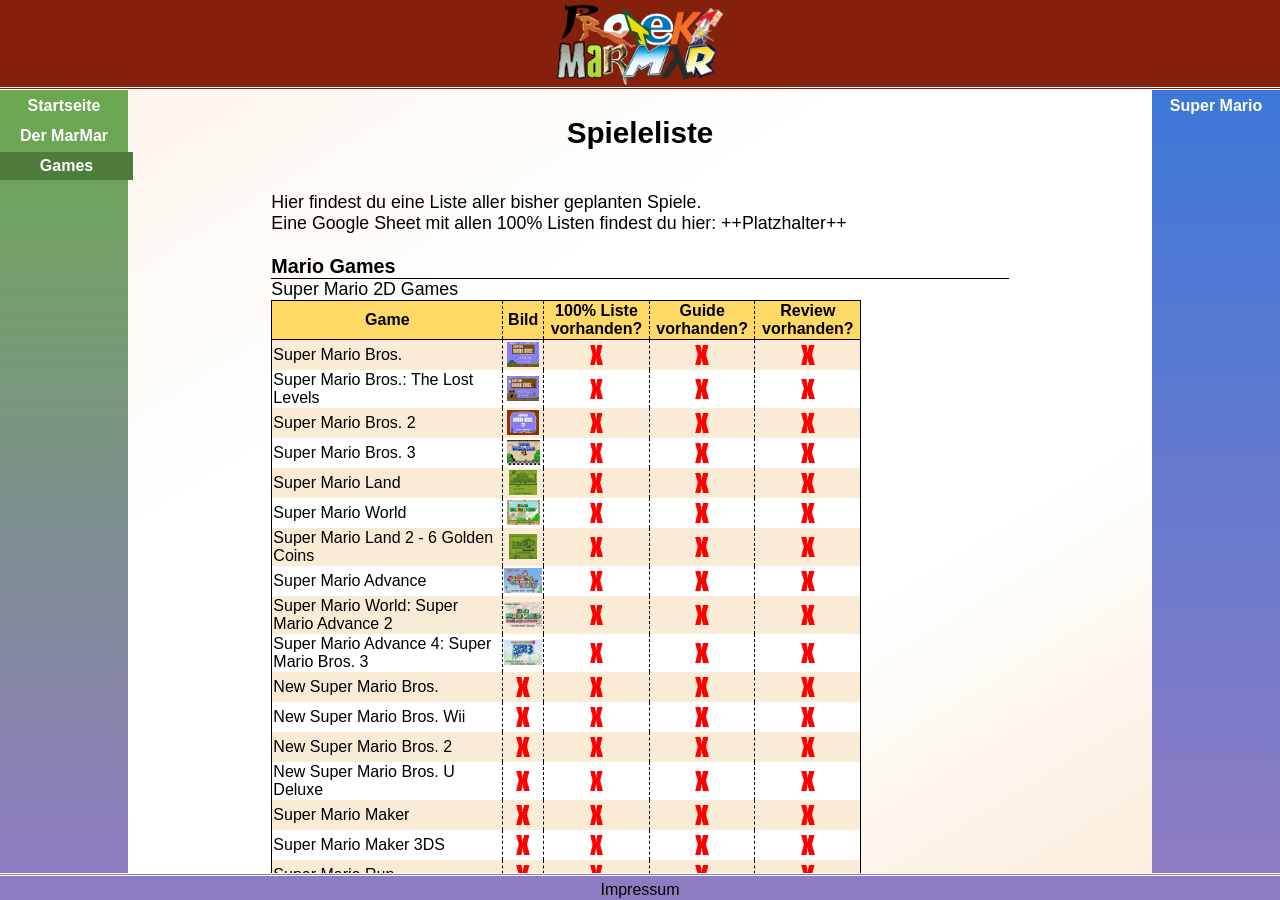
==== sites/games.html @ 8024e60c "Version 1.1" ====
<head>
<title>ProjektMarMar</title>
<link rel="stylesheet" href="../style/style.css">
<meta charset="UTF-8">
</head>
<body>
    <div id="content">
        <div id="kopf">
            <div id="titel">
                <img src="../src/MarMarLogo.png" alt="MarMar Logo" style="width: auto; height: 80px;">
            </div>
        </div>
        <div id="körper">
            <div class="block" id="nav">
                <a href="../index.html" class="link">Startseite</a>
                <a href="marmar.html" class="link">Der MarMar</a>
                <a href="" class="chosen">Games</a>
            </div>
            <div class="block" id="inhaltgames">
                <div class="absatzcenter">
                    <br>
                    <div class="headline">
                        Spieleliste
                    </div>
                    <br>
                    <br>
                    Hier findest du eine Liste aller bisher geplanten Spiele.<br>
                    Eine Google Sheet mit allen 100% Listen findest du hier: ++Platzhalter++<br>
                    <br>
                    <div class="headline2" id="MarioGames">Mario Games<br></div>
                    <div class="gamesUnterkategorie">
                        <table class="games">
                            Super Mario 2D Games
                            <th>Game</th>
                            <th>Bild</th>
                            <th>100% Liste vorhanden?</th>
                            <th>Guide vorhanden?</th>
                            <th>Review vorhanden?</th>
                            <tr>
                                <td class="gamesName">Super Mario Bros.</td>
                                <td class="gamesIcon"><img src="../src/listIcons/Icon_SuperMarioBros.png" alt="SuperMarioBros. Titlescreen" style="width: auto; height: 25px;"></td>
                                <td class="checkmark"><img src="../src/checkFalse.png" alt="false Checkmark" style="width: auto; height: 20px;"></td>
                                <td class="checkmark"><img src="../src/checkFalse.png" alt="false Checkmark" style="width: auto; height: 20px;"></td>
                                <td class="checkmark"><img src="../src/checkFalse.png" alt="false Checkmark" style="width: auto; height: 20px;"></td>
                            </tr>
                            <tr>
                                <td class="gamesName">Super Mario Bros.: The Lost Levels</td>
                                <td class="gamesIcon"><img src="../src/listIcons/Icon_SuperMarioBrosTLL.png" alt="SuperMarioBros. The Lost levels Titlescreen" style="width: auto; height: 25px;"></td>
                                <td class="checkmark"><img src="../src/checkFalse.png" alt="false Checkmark" style="width: auto; height: 20px;"></td>
                                <td class="checkmark"><img src="../src/checkFalse.png" alt="false Checkmark" style="width: auto; height: 20px;"></td>
                                <td class="checkmark"><img src="../src/checkFalse.png" alt="false Checkmark" style="width: auto; height: 20px;"></td>
                            </tr>
                            <tr>
                                <td class="gamesName">Super Mario Bros. 2</td>
                                <td class="gamesIcon"><img src="../src/listIcons/Icon_SuperMarioBros2.png" alt="SuperMarioBros. 2 Titlescreen" style="width: auto; height: 25px;"></td>
                                <td class="checkmark"><img src="../src/checkFalse.png" alt="false Checkmark" style="width: auto; height: 20px;"></td>
                                <td class="checkmark"><img src="../src/checkFalse.png" alt="false Checkmark" style="width: auto; height: 20px;"></td>
                                <td class="checkmark"><img src="../src/checkFalse.png" alt="false Checkmark" style="width: auto; height: 20px;"></td>
                            </tr>
                            <tr>
                                <td class="gamesName">Super Mario Bros. 3</td>
                                <td class="gamesIcon"><img src="../src/listIcons/Icon_SuperMarioBros3.png" alt="SuperMarioBros. 3 Titlescreen" style="width: auto; height: 25px;"></td>
                                <td class="checkmark"><img src="../src/checkFalse.png" alt="false Checkmark" style="width: auto; height: 20px;"></td>
                                <td class="checkmark"><img src="../src/checkFalse.png" alt="false Checkmark" style="width: auto; height: 20px;"></td>
                                <td class="checkmark"><img src="../src/checkFalse.png" alt="false Checkmark" style="width: auto; height: 20px;"></td>
                            </tr>
                            <tr>
                                <td class="gamesName">Super Mario Land</td>
                                <td class="gamesIcon"><img src="../src/listIcons/Icon_SuperMarioLand.png" alt="SuperMarioLand Titlescreen" style="width: auto; height: 25px;"></td>
                                <td class="checkmark"><img src="../src/checkFalse.png" alt="false Checkmark" style="width: auto; height: 20px;"></td>
                                <td class="checkmark"><img src="../src/checkFalse.png" alt="false Checkmark" style="width: auto; height: 20px;"></td>
                                <td class="checkmark"><img src="../src/checkFalse.png" alt="false Checkmark" style="width: auto; height: 20px;"></td>
                            </tr>
                            <tr>
                                <td class="gamesName">Super Mario World</td>
                                <td class="gamesIcon"><img src="../src/listIcons/Icon_SuperMarioWorld.png" alt="SuperMarioWorld Titlescreen" style="width: auto; height: 25px;"></td>
                                <td class="checkmark"><img src="../src/checkFalse.png" alt="false Checkmark" style="width: auto; height: 20px;"></td>
                                <td class="checkmark"><img src="../src/checkFalse.png" alt="false Checkmark" style="width: auto; height: 20px;"></td>
                                <td class="checkmark"><img src="../src/checkFalse.png" alt="false Checkmark" style="width: auto; height: 20px;"></td>
                            </tr>
                            <tr>
                                <td class="gamesName">Super Mario Land 2 - 6 Golden Coins</td>
                                <td class="gamesIcon"><img src="../src/listIcons/Icon_SuperMarioLand2.png" alt="SuperMarioLand 2 Titlescreen" style="width: auto; height: 25px;"></td>
                                <td class="checkmark"><img src="../src/checkFalse.png" alt="false Checkmark" style="width: auto; height: 20px;"></td>
                                <td class="checkmark"><img src="../src/checkFalse.png" alt="false Checkmark" style="width: auto; height: 20px;"></td>
                                <td class="checkmark"><img src="../src/checkFalse.png" alt="false Checkmark" style="width: auto; height: 20px;"></td>
                            </tr>
                            <tr>
                                <td class="gamesName">Super Mario Advance</td>
                                <td class="gamesIcon"><img src="../src/listIcons/Icon_SuperMarioAdvance.png" alt="SuperMarioAdvance Titlescreen" style="width: auto; height: 25px;"></td>
                                <td class="checkmark"><img src="../src/checkFalse.png" alt="false Checkmark" style="width: auto; height: 20px;"></td>
                                <td class="checkmark"><img src="../src/checkFalse.png" alt="false Checkmark" style="width: auto; height: 20px;"></td>
                                <td class="checkmark"><img src="../src/checkFalse.png" alt="false Checkmark" style="width: auto; height: 20px;"></td>
                            </tr>
                            <tr>
                                <td class="gamesName">Super Mario World: Super Mario Advance 2</td>
                                <td class="gamesIcon"><img src="../src/listIcons/Icon_SuperMarioAdvance2.png" alt="SuperMarioAdvance Titlescreen" style="width: auto; height: 25px;"></td>
                                <td class="checkmark"><img src="../src/checkFalse.png" alt="false Checkmark" style="width: auto; height: 20px;"></td>
                                <td class="checkmark"><img src="../src/checkFalse.png" alt="false Checkmark" style="width: auto; height: 20px;"></td>
                                <td class="checkmark"><img src="../src/checkFalse.png" alt="false Checkmark" style="width: auto; height: 20px;"></td>
                            </tr>
                            <tr>
                                <td class="gamesName">Super Mario Advance 4: Super Mario Bros. 3</td>
                                <td class="gamesIcon"><img src="../src/listIcons/Icon_SuperMarioAdvance4.png" alt="SuperMarioAdvance Titlescreen" style="width: auto; height: 25px;"></td>
                                <td class="checkmark"><img src="../src/checkFalse.png" alt="false Checkmark" style="width: auto; height: 20px;"></td>
                                <td class="checkmark"><img src="../src/checkFalse.png" alt="false Checkmark" style="width: auto; height: 20px;"></td>
                                <td class="checkmark"><img src="../src/checkFalse.png" alt="false Checkmark" style="width: auto; height: 20px;"></td>
                            </tr>
                            <tr>
                                <td class="gamesName">New Super Mario Bros.</td>
                                <td class="gamesIcon"><img src="../src/checkFalse.png" alt="false Checkmark" style="width: auto; height: 20px;"></td>
                                <td class="checkmark"><img src="../src/checkFalse.png" alt="false Checkmark" style="width: auto; height: 20px;"></td>
                                <td class="checkmark"><img src="../src/checkFalse.png" alt="false Checkmark" style="width: auto; height: 20px;"></td>
                                <td class="checkmark"><img src="../src/checkFalse.png" alt="false Checkmark" style="width: auto; height: 20px;"></td>
                            </tr>
                            <tr>
                                <td class="gamesName">New Super Mario Bros. Wii</td>
                                <td class="gamesIcon"><img src="../src/checkFalse.png" alt="false Checkmark" style="width: auto; height: 20px;"></td>
                                <td class="checkmark"><img src="../src/checkFalse.png" alt="false Checkmark" style="width: auto; height: 20px;"></td>
                                <td class="checkmark"><img src="../src/checkFalse.png" alt="false Checkmark" style="width: auto; height: 20px;"></td>
                                <td class="checkmark"><img src="../src/checkFalse.png" alt="false Checkmark" style="width: auto; height: 20px;"></td>
                            </tr>
                            <tr>
                                <td class="gamesName">New Super Mario Bros. 2</td>
                                <td class="gamesIcon"><img src="../src/checkFalse.png" alt="false Checkmark" style="width: auto; height: 20px;"></td>
                                <td class="checkmark"><img src="../src/checkFalse.png" alt="false Checkmark" style="width: auto; height: 20px;"></td>
                                <td class="checkmark"><img src="../src/checkFalse.png" alt="false Checkmark" style="width: auto; height: 20px;"></td>
                                <td class="checkmark"><img src="../src/checkFalse.png" alt="false Checkmark" style="width: auto; height: 20px;"></td>
                            </tr>
                            <tr>
                                <td class="gamesName">New Super Mario Bros. U Deluxe</td>
                                <td class="gamesIcon"><img src="../src/checkFalse.png" alt="false Checkmark" style="width: auto; height: 20px;"></td>
                                <td class="checkmark"><img src="../src/checkFalse.png" alt="false Checkmark" style="width: auto; height: 20px;"></td>
                                <td class="checkmark"><img src="../src/checkFalse.png" alt="false Checkmark" style="width: auto; height: 20px;"></td>
                                <td class="checkmark"><img src="../src/checkFalse.png" alt="false Checkmark" style="width: auto; height: 20px;"></td>
                            </tr>
                            <tr>
                                <td class="gamesName">Super Mario Maker</td>
                                <td class="gamesIcon"><img src="../src/checkFalse.png" alt="false Checkmark" style="width: auto; height: 20px;"></td>
                                <td class="checkmark"><img src="../src/checkFalse.png" alt="false Checkmark" style="width: auto; height: 20px;"></td>
                                <td class="checkmark"><img src="../src/checkFalse.png" alt="false Checkmark" style="width: auto; height: 20px;"></td>
                                <td class="checkmark"><img src="../src/checkFalse.png" alt="false Checkmark" style="width: auto; height: 20px;"></td>
                            </tr>
                            <tr>
                                <td class="gamesName">Super Mario Maker 3DS</td>
                                <td class="gamesIcon"><img src="../src/checkFalse.png" alt="false Checkmark" style="width: auto; height: 20px;"></td>
                                <td class="checkmark"><img src="../src/checkFalse.png" alt="false Checkmark" style="width: auto; height: 20px;"></td>
                                <td class="checkmark"><img src="../src/checkFalse.png" alt="false Checkmark" style="width: auto; height: 20px;"></td>
                                <td class="checkmark"><img src="../src/checkFalse.png" alt="false Checkmark" style="width: auto; height: 20px;"></td>
                            </tr>
                            <tr>
                                <td class="gamesName">Super Mario Run</td>
                                <td class="gamesIcon"><img src="../src/checkFalse.png" alt="false Checkmark" style="width: auto; height: 20px;"></td>
                                <td class="checkmark"><img src="../src/checkFalse.png" alt="false Checkmark" style="width: auto; height: 20px;"></td>
                                <td class="checkmark"><img src="../src/checkFalse.png" alt="false Checkmark" style="width: auto; height: 20px;"></td>
                                <td class="checkmark"><img src="../src/checkFalse.png" alt="false Checkmark" style="width: auto; height: 20px;"></td>
                            </tr>
                            <tr>
                                <td class="gamesName">Super Mario Maker 2</td>
                                <td class="gamesIcon"><img src="../src/checkFalse.png" alt="false Checkmark" style="width: auto; height: 20px;"></td>
                                <td class="checkmark"><img src="../src/checkFalse.png" alt="false Checkmark" style="width: auto; height: 20px;"></td>
                                <td class="checkmark"><img src="../src/checkFalse.png" alt="false Checkmark" style="width: auto; height: 20px;"></td>
                                <td class="checkmark"><img src="../src/checkFalse.png" alt="false Checkmark" style="width: auto; height: 20px;"></td>
                            </tr>
                            <tr>
                                <td class="gamesName">Super Mario Bros. Wonder</td>
                                <td class="gamesIcon"><img src="../src/checkFalse.png" alt="false Checkmark" style="width: auto; height: 20px;"></td>
                                <td class="checkmark"><img src="../src/checkFalse.png" alt="false Checkmark" style="width: auto; height: 20px;"></td>
                                <td class="checkmark"><img src="../src/checkFalse.png" alt="false Checkmark" style="width: auto; height: 20px;"></td>
                                <td class="checkmark"><img src="../src/checkFalse.png" alt="false Checkmark" style="width: auto; height: 20px;"></td>
                            </tr>
                        </table>
                        <table class="games">
                             Super Mario 3D Games
                            <th>Game</th>
                            <th>Bild</th>
                            <th>100% Liste vorhanden?</th>
                            <th>Guide vorhanden?</th>
                            <th>Review vorhanden?</th>
                        <tr>
                            <td class="gamesName">Super Mario 64</td>
                            <td class="gamesIcon"><img src="../src/listIcons/Icon_SuperMario64.png" alt="SuperMario64 Titlescreen" style="width: auto; height: 25px;"></td>
                            <td class="checkmark"><img src="../src/checkFalse.png" alt="false Checkmark" style="width: auto; height: 20px;"></td>
                            <td class="checkmark"><img src="../src/checkFalse.png" alt="false Checkmark" style="width: auto; height: 20px;"></td>
                            <td class="checkmark"><img src="../src/checkFalse.png" alt="false Checkmark" style="width: auto; height: 20px;"></td>
                        </tr>
                        <tr>
                            <td class="gamesName">Super Mario Sunshine</td>
                            <td class="gamesIcon"><img src="../src/listIcons/Icon_SuperMarioSunshine.png" alt="SuperMarioSunshine Titlescreen" style="width: auto; height: 25px;"></td>
                            <td class="checkmark"><img src="../src/checkFalse.png" alt="false Checkmark" style="width: auto; height: 20px;"></td>
                            <td class="checkmark"><img src="../src/checkFalse.png" alt="false Checkmark" style="width: auto; height: 20px;"></td>
                            <td class="checkmark"><img src="../src/checkFalse.png" alt="false Checkmark" style="width: auto; height: 20px;"></td>
                        </tr>
                        <tr>
                            <td class="gamesName">Super Mario Galaxy</td>
                            <td class="gamesIcon"><img src="../src/checkFalse.png" alt="false Checkmark" style="width: auto; height: 20px;"></td>
                            <td class="checkmark"><img src="../src/checkFalse.png" alt="false Checkmark" style="width: auto; height: 20px;"></td>
                            <td class="checkmark"><img src="../src/checkFalse.png" alt="false Checkmark" style="width: auto; height: 20px;"></td>
                            <td class="checkmark"><img src="../src/checkFalse.png" alt="false Checkmark" style="width: auto; height: 20px;"></td>
                        </tr>
                        <tr>
                            <td class="gamesName">Super Mario Galaxy 2</td>
                            <td class="gamesIcon"><img src="../src/checkFalse.png" alt="false Checkmark" style="width: auto; height: 20px;"></td>
                            <td class="checkmark"><img src="../src/checkFalse.png" alt="false Checkmark" style="width: auto; height: 20px;"></td>
                            <td class="checkmark"><img src="../src/checkFalse.png" alt="false Checkmark" style="width: auto; height: 20px;"></td>
                            <td class="checkmark"><img src="../src/checkFalse.png" alt="false Checkmark" style="width: auto; height: 20px;"></td>
                        </tr>
                        </table>
                    </div>
                </div>
            </div>
            <div class="block" id="navright">
                <a href="#MarioGames" class="link2">Super Mario</a>
            </div>
        </div>
        <div id="footer">
            <div class="textlink">
            <a href="impressum.html"> Impressum</a>
            </div>
        </div>
    </div>
</body>
---- style/style.css ----
body {
    background-color: white;
    padding: 0px;
    margin: 0px;
    width: 100%;
    font-family: Arial, Helvetica, sans-serif;
}

a {
    color: black;
    text-decoration: none;
}

a:hover {
    color: white;
}

 #kopf{
background-color: #85200C;
margin: 0px;
padding: 0px;
color: white;
font-size: 4ch;
width: 100%;
height: 10%;
text-align: center;
border-bottom-color: white;
border-bottom-style: double;
box-sizing: border-box;
}

#körper{
    width:100%;
    overflow: auto;
    padding: 0px;
    margin: 0px;
    height: 87%;
    text-align: center;
    background-image: linear-gradient(to bottom right,rgb(252, 243, 233),white,white,antiquewhite);
}

#titel{
    padding: 5px;
}

.block{
    margin: 0px;
    padding: 0px;
    float: left;
}

#nav{
    background-color: #6AA84F;
    background-image: linear-gradient(#6AA84F,#8E7CC3);
    width: 10%;
    height: 100%;
}

#inhalt{
    width: 80%;
    max-height: 100%;
    overflow-y: auto;
}

#inhaltgames{
    width: 80%;
    max-height: 100%;
    overflow-y: auto;
}

#navright{
    width: 10%;
    height: 100%;
    background-color: #3C78D8;
    background-image: linear-gradient(#3C78D8,#8E7CC3);
}

#footer{
    width: 100%;
    background-color: #8E7CC3;
    text-align: center;
    height: 3%;
    border-top-color: white;
    border-top-style: double;
    box-sizing: border-box;
}

.textlink{
      padding-top: 5px;
      color: white;
}

.textlink:hover{
    color: black;
}

.link{
    width: 100%;
    display: inline-block;
    padding-top: 5px;
    padding-bottom: 5px;
    text-align: center;
    margin-top: 2px;
    font-weight: bold;
    color: white;
}

.link:hover{
    background-color: #83d161;
    width:104%;
}

.link2{
    width: 100%;
    display: inline-block;
    padding-top: 5px;
    padding-bottom: 5px;
    text-align: center;
    margin-top: 2px;
    font-weight: bold;
    color: white;
}

.link2:hover{
    background-color: #5587d8;
    font-size: 104%;
}

.absatzcenter{
    text-align: left;
    margin-left: 14%;
    margin-right: 14%;
    padding-top: 5px;
    padding-bottom: 10px;
    font-size: 2ch;
    border-bottom-color: black;
    border-bottom-width: 2px;
    border-bottom-style: dashed;
}

.headline{
    text-align: center;
    font-size: 3ch;
    font-weight: bold;
}

.headline2{
    font-size: 2ch;
    font-weight: bold;
}



.bildcenter{
    padding-top: 50px;
}

button{
    width: 100%;
    display: inline-block;
    padding-top: 5px;
    padding-bottom: 5px;
    text-align: center;
    margin-top: 2px;
    font-weight: bold;
    color: white;
    background-color: #6AA84F;
    border: none;
}

button.hover{
    background-color: #83d161;
    width:104%;
}

.chosen{
    width: 100%;
    display: inline-block;
    padding-top: 5px;
    padding-bottom: 5px;
    text-align: center;
    margin-top: 2px;
    font-weight: bold;
    color: white;
    background-color: #4e7c3a;
    width:104%;
}

.games{
    width: 80%;
    border-width: 1px;
    border-style: solid;
    border-color: black;
    padding: 0;
    margin: 0;
    border-collapse: collapse;
}

tr:nth-child(even){
    background-color: antiquewhite;
}
tr:nth-child(odd){
    background-color: white;
}

.gamesIcon{
    text-align: center;
    width: 5%;
}

td{
    border-right-width: 1px;
    border-right-color: black;
    border-right-style: dashed;
}

tr{
    height: 30px;
}

th{
    border-bottom-color: black;
    border-bottom-style: solid;
    border-bottom-width: 1px;
    border-right-width: 1px;
    border-right-color: black;
    border-right-style: dashed;
    background-color: #FFD966;
}
.gamesUnterkategorie{
    border-top-color: black;
    border-top-width:  1px;
    border-top-style: solid;
}

.checkmark{
    text-align: center;
    width: 18%;
}

.gamesName{
    width: 40%;
}
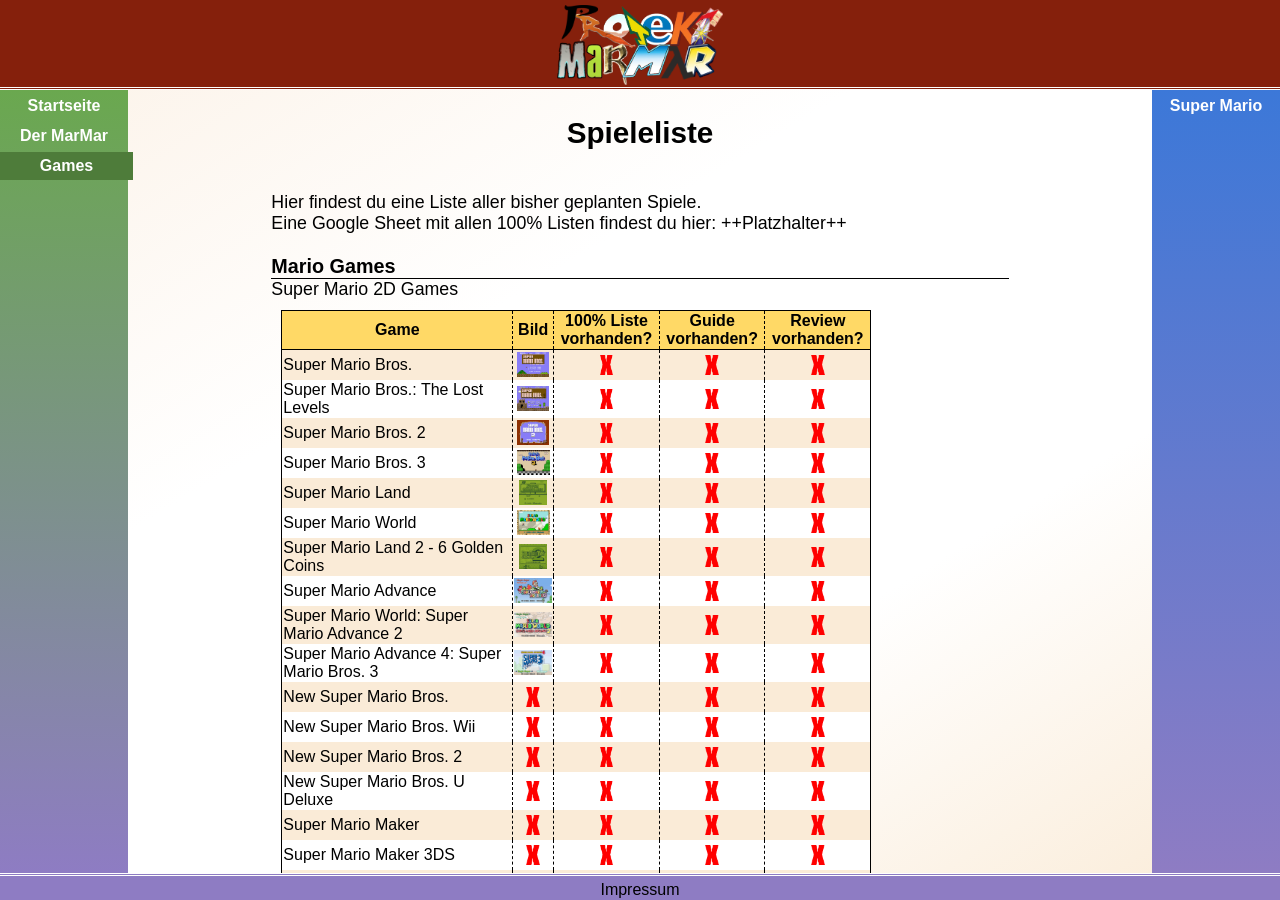
==== commit d801ad6a: "Version 1.1" ====
--- a/sites/games.html
+++ b/sites/games.html
@@ -177,34 +177,267 @@
                             <th>100% Liste vorhanden?</th>
                             <th>Guide vorhanden?</th>
                             <th>Review vorhanden?</th>
-                        <tr>
-                            <td class="gamesName">Super Mario 64</td>
-                            <td class="gamesIcon"><img src="../src/listIcons/Icon_SuperMario64.png" alt="SuperMario64 Titlescreen" style="width: auto; height: 25px;"></td>
-                            <td class="checkmark"><img src="../src/checkFalse.png" alt="false Checkmark" style="width: auto; height: 20px;"></td>
-                            <td class="checkmark"><img src="../src/checkFalse.png" alt="false Checkmark" style="width: auto; height: 20px;"></td>
-                            <td class="checkmark"><img src="../src/checkFalse.png" alt="false Checkmark" style="width: auto; height: 20px;"></td>
-                        </tr>
-                        <tr>
-                            <td class="gamesName">Super Mario Sunshine</td>
-                            <td class="gamesIcon"><img src="../src/listIcons/Icon_SuperMarioSunshine.png" alt="SuperMarioSunshine Titlescreen" style="width: auto; height: 25px;"></td>
-                            <td class="checkmark"><img src="../src/checkFalse.png" alt="false Checkmark" style="width: auto; height: 20px;"></td>
-                            <td class="checkmark"><img src="../src/checkFalse.png" alt="false Checkmark" style="width: auto; height: 20px;"></td>
-                            <td class="checkmark"><img src="../src/checkFalse.png" alt="false Checkmark" style="width: auto; height: 20px;"></td>
-                        </tr>
-                        <tr>
-                            <td class="gamesName">Super Mario Galaxy</td>
-                            <td class="gamesIcon"><img src="../src/checkFalse.png" alt="false Checkmark" style="width: auto; height: 20px;"></td>
-                            <td class="checkmark"><img src="../src/checkFalse.png" alt="false Checkmark" style="width: auto; height: 20px;"></td>
-                            <td class="checkmark"><img src="../src/checkFalse.png" alt="false Checkmark" style="width: auto; height: 20px;"></td>
-                            <td class="checkmark"><img src="../src/checkFalse.png" alt="false Checkmark" style="width: auto; height: 20px;"></td>
-                        </tr>
-                        <tr>
-                            <td class="gamesName">Super Mario Galaxy 2</td>
-                            <td class="gamesIcon"><img src="../src/checkFalse.png" alt="false Checkmark" style="width: auto; height: 20px;"></td>
-                            <td class="checkmark"><img src="../src/checkFalse.png" alt="false Checkmark" style="width: auto; height: 20px;"></td>
-                            <td class="checkmark"><img src="../src/checkFalse.png" alt="false Checkmark" style="width: auto; height: 20px;"></td>
-                            <td class="checkmark"><img src="../src/checkFalse.png" alt="false Checkmark" style="width: auto; height: 20px;"></td>
-                        </tr>
+                            <tr>
+                                <td class="gamesName">Super Mario 64</td>
+                                <td class="gamesIcon"><img src="../src/listIcons/Icon_SuperMario64.png" alt="SuperMario64 Titlescreen" style="width: auto; height: 25px;"></td>
+                                <td class="checkmark"><img src="../src/checkFalse.png" alt="false Checkmark" style="width: auto; height: 20px;"></td>
+                                <td class="checkmark"><img src="../src/checkFalse.png" alt="false Checkmark" style="width: auto; height: 20px;"></td>
+                                <td class="checkmark"><img src="../src/checkFalse.png" alt="false Checkmark" style="width: auto; height: 20px;"></td>
+                            </tr>
+                            <tr>
+                                <td class="gamesName">Super Mario Sunshine</td>
+                                <td class="gamesIcon"><img src="../src/listIcons/Icon_SuperMarioSunshine.png" alt="SuperMarioSunshine Titlescreen" style="width: auto; height: 25px;"></td>
+                                <td class="checkmark"><img src="../src/checkFalse.png" alt="false Checkmark" style="width: auto; height: 20px;"></td>
+                                <td class="checkmark"><img src="../src/checkFalse.png" alt="false Checkmark" style="width: auto; height: 20px;"></td>
+                                <td class="checkmark"><img src="../src/checkFalse.png" alt="false Checkmark" style="width: auto; height: 20px;"></td>
+                            </tr>
+                            <tr>
+                                <td class="gamesName">Super Mario Galaxy</td>
+                                <td class="gamesIcon"><img src="../src/checkFalse.png" alt="false Checkmark" style="width: auto; height: 20px;"></td>
+                                <td class="checkmark"><img src="../src/checkFalse.png" alt="false Checkmark" style="width: auto; height: 20px;"></td>
+                                <td class="checkmark"><img src="../src/checkFalse.png" alt="false Checkmark" style="width: auto; height: 20px;"></td>
+                                <td class="checkmark"><img src="../src/checkFalse.png" alt="false Checkmark" style="width: auto; height: 20px;"></td>
+                            </tr>
+                            <tr>
+                                <td class="gamesName">Super Mario Galaxy 2</td>
+                                <td class="gamesIcon"><img src="../src/checkFalse.png" alt="false Checkmark" style="width: auto; height: 20px;"></td>
+                                <td class="checkmark"><img src="../src/checkFalse.png" alt="false Checkmark" style="width: auto; height: 20px;"></td>
+                                <td class="checkmark"><img src="../src/checkFalse.png" alt="false Checkmark" style="width: auto; height: 20px;"></td>
+                                <td class="checkmark"><img src="../src/checkFalse.png" alt="false Checkmark" style="width: auto; height: 20px;"></td>
+                            </tr>
+                            <tr>
+                                <td class="gamesName">Super Mario 3D Land</td>
+                                <td class="gamesIcon"><img src="../src/checkFalse.png" alt="false Checkmark" style="width: auto; height: 20px;"></td>
+                                <td class="checkmark"><img src="../src/checkFalse.png" alt="false Checkmark" style="width: auto; height: 20px;"></td>
+                                <td class="checkmark"><img src="../src/checkFalse.png" alt="false Checkmark" style="width: auto; height: 20px;"></td>
+                                <td class="checkmark"><img src="../src/checkFalse.png" alt="false Checkmark" style="width: auto; height: 20px;"></td>
+                            </tr>
+                            <tr>
+                                <td class="gamesName">Super Mario 3D World + Bowser's Fury</td>
+                                <td class="gamesIcon"><img src="../src/checkFalse.png" alt="false Checkmark" style="width: auto; height: 20px;"></td>
+                                <td class="checkmark"><img src="../src/checkFalse.png" alt="false Checkmark" style="width: auto; height: 20px;"></td>
+                                <td class="checkmark"><img src="../src/checkFalse.png" alt="false Checkmark" style="width: auto; height: 20px;"></td>
+                                <td class="checkmark"><img src="../src/checkFalse.png" alt="false Checkmark" style="width: auto; height: 20px;"></td>
+                            </tr>
+                            <tr>
+                                <td class="gamesName">Super Mario Osyssey</td>
+                                <td class="gamesIcon"><img src="../src/checkFalse.png" alt="false Checkmark" style="width: auto; height: 20px;"></td>
+                                <td class="checkmark"><img src="../src/checkFalse.png" alt="false Checkmark" style="width: auto; height: 20px;"></td>
+                                <td class="checkmark"><img src="../src/checkFalse.png" alt="false Checkmark" style="width: auto; height: 20px;"></td>
+                                <td class="checkmark"><img src="../src/checkFalse.png" alt="false Checkmark" style="width: auto; height: 20px;"></td>
+                            </tr>
+                        </table>
+                        <table class="games">
+                            Mario Kart Games
+                            <th>Game</th>
+                            <th>Bild</th>
+                            <th>100% Liste vorhanden?</th>
+                            <th>Guide vorhanden?</th>
+                            <th>Review vorhanden?</th>
+                            <tr>
+                                <td class="gamesName">Super Mario Kart</td>
+                                <td class="gamesIcon"><img src="../src/checkFalse.png" alt="false Checkmark" style="width: auto; height: 20px;"></td>
+                                <td class="checkmark"><img src="../src/checkTrue.png" alt="false Checkmark" style="width: auto; height: 20px;"></td>
+                                <td class="checkmark"><img src="../src/checkFalse.png" alt="false Checkmark" style="width: auto; height: 20px;"></td>
+                                <td class="checkmark"><img src="../src/checkFalse.png" alt="false Checkmark" style="width: auto; height: 20px;"></td>
+                            </tr>
+                            <tr>
+                                <td class="gamesName">Mario Kart 64</td>
+                                <td class="gamesIcon"><img src="../src/checkFalse.png" alt="false Checkmark" style="width: auto; height: 20px;"></td>
+                                <td class="checkmark"><img src="../src/checkTrue.png" alt="false Checkmark" style="width: auto; height: 20px;"></td>
+                                <td class="checkmark"><img src="../src/checkFalse.png" alt="false Checkmark" style="width: auto; height: 20px;"></td>
+                                <td class="checkmark"><img src="../src/checkFalse.png" alt="false Checkmark" style="width: auto; height: 20px;"></td>
+                            </tr>
+                            <tr>
+                                <td class="gamesName">Mario Kart: Super Circuit</td>
+                                <td class="gamesIcon"><img src="../src/checkFalse.png" alt="false Checkmark" style="width: auto; height: 20px;"></td>
+                                <td class="checkmark"><img src="../src/checkTrue.png" alt="false Checkmark" style="width: auto; height: 20px;"></td>
+                                <td class="checkmark"><img src="../src/checkFalse.png" alt="false Checkmark" style="width: auto; height: 20px;"></td>
+                                <td class="checkmark"><img src="../src/checkFalse.png" alt="false Checkmark" style="width: auto; height: 20px;"></td>
+                            </tr>
+                            <tr>
+                                <td class="gamesName">Mario Kart: Double Dash!!</td>
+                                <td class="gamesIcon"><img src="../src/checkFalse.png" alt="false Checkmark" style="width: auto; height: 20px;"></td>
+                                <td class="checkmark"><img src="../src/checkTrue.png" alt="false Checkmark" style="width: auto; height: 20px;"></td>
+                                <td class="checkmark"><img src="../src/checkFalse.png" alt="false Checkmark" style="width: auto; height: 20px;"></td>
+                                <td class="checkmark"><img src="../src/checkFalse.png" alt="false Checkmark" style="width: auto; height: 20px;"></td>
+                            </tr>
+                            <tr>
+                                <td class="gamesName">Mario Kart DS</td>
+                                <td class="gamesIcon"><img src="../src/checkFalse.png" alt="false Checkmark" style="width: auto; height: 20px;"></td>
+                                <td class="checkmark"><img src="../src/checkTrue.png" alt="false Checkmark" style="width: auto; height: 20px;"></td>
+                                <td class="checkmark"><img src="../src/checkFalse.png" alt="false Checkmark" style="width: auto; height: 20px;"></td>
+                                <td class="checkmark"><img src="../src/checkFalse.png" alt="false Checkmark" style="width: auto; height: 20px;"></td>
+                            </tr>
+                            <tr>
+                                <td class="gamesName">Mario Kart Wii</td>
+                                <td class="gamesIcon"><img src="../src/checkFalse.png" alt="false Checkmark" style="width: auto; height: 20px;"></td>
+                                <td class="checkmark"><img src="../src/checkTrue.png" alt="false Checkmark" style="width: auto; height: 20px;"></td>
+                                <td class="checkmark"><img src="../src/checkFalse.png" alt="false Checkmark" style="width: auto; height: 20px;"></td>
+                                <td class="checkmark"><img src="../src/checkFalse.png" alt="false Checkmark" style="width: auto; height: 20px;"></td>
+                            </tr>
+                            <tr>
+                                <td class="gamesName">Mario Kart 7</td>
+                                <td class="gamesIcon"><img src="../src/checkFalse.png" alt="false Checkmark" style="width: auto; height: 20px;"></td>
+                                <td class="checkmark"><img src="../src/checkTrue.png" alt="false Checkmark" style="width: auto; height: 20px;"></td>
+                                <td class="checkmark"><img src="../src/checkFalse.png" alt="false Checkmark" style="width: auto; height: 20px;"></td>
+                                <td class="checkmark"><img src="../src/checkFalse.png" alt="false Checkmark" style="width: auto; height: 20px;"></td>
+                            </tr>
+                            <tr>
+                                <td class="gamesName">Mario Kart 8 Deluxe</td>
+                                <td class="gamesIcon"><img src="../src/checkFalse.png" alt="false Checkmark" style="width: auto; height: 20px;"></td>
+                                <td class="checkmark"><img src="../src/checkTrue.png" alt="false Checkmark" style="width: auto; height: 20px;"></td>
+                                <td class="checkmark"><img src="../src/checkFalse.png" alt="false Checkmark" style="width: auto; height: 20px;"></td>
+                                <td class="checkmark"><img src="../src/checkFalse.png" alt="false Checkmark" style="width: auto; height: 20px;"></td>
+                            </tr>
+                            <tr>
+                                <td class="gamesName">Mario Kart World</td>
+                                <td class="gamesIcon"><img src="../src/checkFalse.png" alt="false Checkmark" style="width: auto; height: 20px;"></td>
+                                <td class="checkmark"><img src="../src/checkFalse.png" alt="false Checkmark" style="width: auto; height: 20px;"></td>
+                                <td class="checkmark"><img src="../src/checkFalse.png" alt="false Checkmark" style="width: auto; height: 20px;"></td>
+                                <td class="checkmark"><img src="../src/checkFalse.png" alt="false Checkmark" style="width: auto; height: 20px;"></td>
+                            </tr>
+                        </table>
+                        <table class="games">
+                            Mario Party Games
+                            <th>Game</th>
+                            <th>Bild</th>
+                            <th>100% Liste vorhanden?</th>
+                            <th>Guide vorhanden?</th>
+                            <th>Review vorhanden?</th>
+                            <tr>
+                                <td class="gamesName">Mario Party</td>
+                                <td class="gamesIcon"><img src="../src/checkFalse.png" alt="false Checkmark" style="width: auto; height: 20px;"></td>
+                                <td class="checkmark"><img src="../src/checkFalse.png" alt="false Checkmark" style="width: auto; height: 20px;"></td>
+                                <td class="checkmark"><img src="../src/checkFalse.png" alt="false Checkmark" style="width: auto; height: 20px;"></td>
+                                <td class="checkmark"><img src="../src/checkFalse.png" alt="false Checkmark" style="width: auto; height: 20px;"></td>
+                            </tr>
+                            <tr>
+                                <td class="gamesName">Mario Party 2</td>
+                                <td class="gamesIcon"><img src="../src/checkFalse.png" alt="false Checkmark" style="width: auto; height: 20px;"></td>
+                                <td class="checkmark"><img src="../src/checkFalse.png" alt="false Checkmark" style="width: auto; height: 20px;"></td>
+                                <td class="checkmark"><img src="../src/checkFalse.png" alt="false Checkmark" style="width: auto; height: 20px;"></td>
+                                <td class="checkmark"><img src="../src/checkFalse.png" alt="false Checkmark" style="width: auto; height: 20px;"></td>
+                            </tr>
+                            <tr>
+                                <td class="gamesName">Mario Party 3</td>
+                                <td class="gamesIcon"><img src="../src/checkFalse.png" alt="false Checkmark" style="width: auto; height: 20px;"></td>
+                                <td class="checkmark"><img src="../src/checkFalse.png" alt="false Checkmark" style="width: auto; height: 20px;"></td>
+                                <td class="checkmark"><img src="../src/checkFalse.png" alt="false Checkmark" style="width: auto; height: 20px;"></td>
+                                <td class="checkmark"><img src="../src/checkFalse.png" alt="false Checkmark" style="width: auto; height: 20px;"></td>
+                            </tr>
+                            <tr>
+                                <td class="gamesName">Mario Party 4</td>
+                                <td class="gamesIcon"><img src="../src/checkFalse.png" alt="false Checkmark" style="width: auto; height: 20px;"></td>
+                                <td class="checkmark"><img src="../src/checkFalse.png" alt="false Checkmark" style="width: auto; height: 20px;"></td>
+                                <td class="checkmark"><img src="../src/checkFalse.png" alt="false Checkmark" style="width: auto; height: 20px;"></td>
+                                <td class="checkmark"><img src="../src/checkFalse.png" alt="false Checkmark" style="width: auto; height: 20px;"></td>
+                            </tr>
+                            <tr>
+                                <td class="gamesName">Mario Party-e</td>
+                                <td class="gamesIcon"><img src="../src/checkFalse.png" alt="false Checkmark" style="width: auto; height: 20px;"></td>
+                                <td class="checkmark"><img src="../src/checkFalse.png" alt="false Checkmark" style="width: auto; height: 20px;"></td>
+                                <td class="checkmark"><img src="../src/checkFalse.png" alt="false Checkmark" style="width: auto; height: 20px;"></td>
+                                <td class="checkmark"><img src="../src/checkFalse.png" alt="false Checkmark" style="width: auto; height: 20px;"></td>
+                            </tr>
+                            <tr>
+                                <td class="gamesName">Mario Party 5</td>
+                                <td class="gamesIcon"><img src="../src/checkFalse.png" alt="false Checkmark" style="width: auto; height: 20px;"></td>
+                                <td class="checkmark"><img src="../src/checkFalse.png" alt="false Checkmark" style="width: auto; height: 20px;"></td>
+                                <td class="checkmark"><img src="../src/checkFalse.png" alt="false Checkmark" style="width: auto; height: 20px;"></td>
+                                <td class="checkmark"><img src="../src/checkFalse.png" alt="false Checkmark" style="width: auto; height: 20px;"></td>
+                            </tr>
+                            <tr>
+                                <td class="gamesName">Mario Party 6</td>
+                                <td class="gamesIcon"><img src="../src/checkFalse.png" alt="false Checkmark" style="width: auto; height: 20px;"></td>
+                                <td class="checkmark"><img src="../src/checkFalse.png" alt="false Checkmark" style="width: auto; height: 20px;"></td>
+                                <td class="checkmark"><img src="../src/checkFalse.png" alt="false Checkmark" style="width: auto; height: 20px;"></td>
+                                <td class="checkmark"><img src="../src/checkFalse.png" alt="false Checkmark" style="width: auto; height: 20px;"></td>
+                            </tr>
+                            <tr>
+                                <td class="gamesName">Mario Party Advance</td>
+                                <td class="gamesIcon"><img src="../src/checkFalse.png" alt="false Checkmark" style="width: auto; height: 20px;"></td>
+                                <td class="checkmark"><img src="../src/checkFalse.png" alt="false Checkmark" style="width: auto; height: 20px;"></td>
+                                <td class="checkmark"><img src="../src/checkFalse.png" alt="false Checkmark" style="width: auto; height: 20px;"></td>
+                                <td class="checkmark"><img src="../src/checkFalse.png" alt="false Checkmark" style="width: auto; height: 20px;"></td>
+                            </tr>
+                            <tr>
+                                <td class="gamesName">Mario Party 7</td>
+                                <td class="gamesIcon"><img src="../src/checkFalse.png" alt="false Checkmark" style="width: auto; height: 20px;"></td>
+                                <td class="checkmark"><img src="../src/checkFalse.png" alt="false Checkmark" style="width: auto; height: 20px;"></td>
+                                <td class="checkmark"><img src="../src/checkFalse.png" alt="false Checkmark" style="width: auto; height: 20px;"></td>
+                                <td class="checkmark"><img src="../src/checkFalse.png" alt="false Checkmark" style="width: auto; height: 20px;"></td>
+                            </tr>
+                            <tr>
+                                <td class="gamesName">Mario Party 8</td>
+                                <td class="gamesIcon"><img src="../src/checkFalse.png" alt="false Checkmark" style="width: auto; height: 20px;"></td>
+                                <td class="checkmark"><img src="../src/checkFalse.png" alt="false Checkmark" style="width: auto; height: 20px;"></td>
+                                <td class="checkmark"><img src="../src/checkFalse.png" alt="false Checkmark" style="width: auto; height: 20px;"></td>
+                                <td class="checkmark"><img src="../src/checkFalse.png" alt="false Checkmark" style="width: auto; height: 20px;"></td>
+                            </tr>
+                            <tr>
+                                <td class="gamesName">Mario Party DS</td>
+                                <td class="gamesIcon"><img src="../src/checkFalse.png" alt="false Checkmark" style="width: auto; height: 20px;"></td>
+                                <td class="checkmark"><img src="../src/checkFalse.png" alt="false Checkmark" style="width: auto; height: 20px;"></td>
+                                <td class="checkmark"><img src="../src/checkFalse.png" alt="false Checkmark" style="width: auto; height: 20px;"></td>
+                                <td class="checkmark"><img src="../src/checkFalse.png" alt="false Checkmark" style="width: auto; height: 20px;"></td>
+                            </tr>
+                            <tr>
+                                <td class="gamesName">Mario Party 9</td>
+                                <td class="gamesIcon"><img src="../src/checkFalse.png" alt="false Checkmark" style="width: auto; height: 20px;"></td>
+                                <td class="checkmark"><img src="../src/checkFalse.png" alt="false Checkmark" style="width: auto; height: 20px;"></td>
+                                <td class="checkmark"><img src="../src/checkFalse.png" alt="false Checkmark" style="width: auto; height: 20px;"></td>
+                                <td class="checkmark"><img src="../src/checkFalse.png" alt="false Checkmark" style="width: auto; height: 20px;"></td>
+                            </tr>
+                            <tr>
+                                <td class="gamesName">Mario Party Island Tour</td>
+                                <td class="gamesIcon"><img src="../src/checkFalse.png" alt="false Checkmark" style="width: auto; height: 20px;"></td>
+                                <td class="checkmark"><img src="../src/checkFalse.png" alt="false Checkmark" style="width: auto; height: 20px;"></td>
+                                <td class="checkmark"><img src="../src/checkFalse.png" alt="false Checkmark" style="width: auto; height: 20px;"></td>
+                                <td class="checkmark"><img src="../src/checkFalse.png" alt="false Checkmark" style="width: auto; height: 20px;"></td>
+                            </tr>
+                            <tr>
+                                <td class="gamesName">Mario Party 10</td>
+                                <td class="gamesIcon"><img src="../src/checkFalse.png" alt="false Checkmark" style="width: auto; height: 20px;"></td>
+                                <td class="checkmark"><img src="../src/checkFalse.png" alt="false Checkmark" style="width: auto; height: 20px;"></td>
+                                <td class="checkmark"><img src="../src/checkFalse.png" alt="false Checkmark" style="width: auto; height: 20px;"></td>
+                                <td class="checkmark"><img src="../src/checkFalse.png" alt="false Checkmark" style="width: auto; height: 20px;"></td>
+                            </tr>
+                            <tr>
+                                <td class="gamesName">Mario Party: Star Rush</td>
+                                <td class="gamesIcon"><img src="../src/checkFalse.png" alt="false Checkmark" style="width: auto; height: 20px;"></td>
+                                <td class="checkmark"><img src="../src/checkFalse.png" alt="false Checkmark" style="width: auto; height: 20px;"></td>
+                                <td class="checkmark"><img src="../src/checkFalse.png" alt="false Checkmark" style="width: auto; height: 20px;"></td>
+                                <td class="checkmark"><img src="../src/checkFalse.png" alt="false Checkmark" style="width: auto; height: 20px;"></td>
+                            </tr>
+                            <tr>
+                                <td class="gamesName">Mario Party: The Top 100</td>
+                                <td class="gamesIcon"><img src="../src/checkFalse.png" alt="false Checkmark" style="width: auto; height: 20px;"></td>
+                                <td class="checkmark"><img src="../src/checkFalse.png" alt="false Checkmark" style="width: auto; height: 20px;"></td>
+                                <td class="checkmark"><img src="../src/checkFalse.png" alt="false Checkmark" style="width: auto; height: 20px;"></td>
+                                <td class="checkmark"><img src="../src/checkFalse.png" alt="false Checkmark" style="width: auto; height: 20px;"></td>
+                            </tr>
+                            <tr>
+                                <td class="gamesName">Super Mario Party</td>
+                                <td class="gamesIcon"><img src="../src/checkFalse.png" alt="false Checkmark" style="width: auto; height: 20px;"></td>
+                                <td class="checkmark"><img src="../src/checkFalse.png" alt="false Checkmark" style="width: auto; height: 20px;"></td>
+                                <td class="checkmark"><img src="../src/checkFalse.png" alt="false Checkmark" style="width: auto; height: 20px;"></td>
+                                <td class="checkmark"><img src="../src/checkFalse.png" alt="false Checkmark" style="width: auto; height: 20px;"></td>
+                            </tr>
+                            <tr>
+                                <td class="gamesName">Mario Party Superstars</td>
+                                <td class="gamesIcon"><img src="../src/checkFalse.png" alt="false Checkmark" style="width: auto; height: 20px;"></td>
+                                <td class="checkmark"><img src="../src/checkFalse.png" alt="false Checkmark" style="width: auto; height: 20px;"></td>
+                                <td class="checkmark"><img src="../src/checkFalse.png" alt="false Checkmark" style="width: auto; height: 20px;"></td>
+                                <td class="checkmark"><img src="../src/checkFalse.png" alt="false Checkmark" style="width: auto; height: 20px;"></td>
+                            </tr>
+                            <tr>
+                                <td class="gamesName">Super Mario Party Jamboree + Jamboree TV</td>
+                                <td class="gamesIcon"><img src="../src/checkFalse.png" alt="false Checkmark" style="width: auto; height: 20px;"></td>
+                                <td class="checkmark"><img src="../src/checkFalse.png" alt="false Checkmark" style="width: auto; height: 20px;"></td>
+                                <td class="checkmark"><img src="../src/checkFalse.png" alt="false Checkmark" style="width: auto; height: 20px;"></td>
+                                <td class="checkmark"><img src="../src/checkFalse.png" alt="false Checkmark" style="width: auto; height: 20px;"></td>
+                            </tr>
                         </table>
                     </div>
                 </div>
--- a/style/style.css
+++ b/style/style.css
@@ -192,7 +192,7 @@
     border-style: solid;
     border-color: black;
     padding: 0;
-    margin: 0;
+    margin: 10px;
     border-collapse: collapse;
 }
 
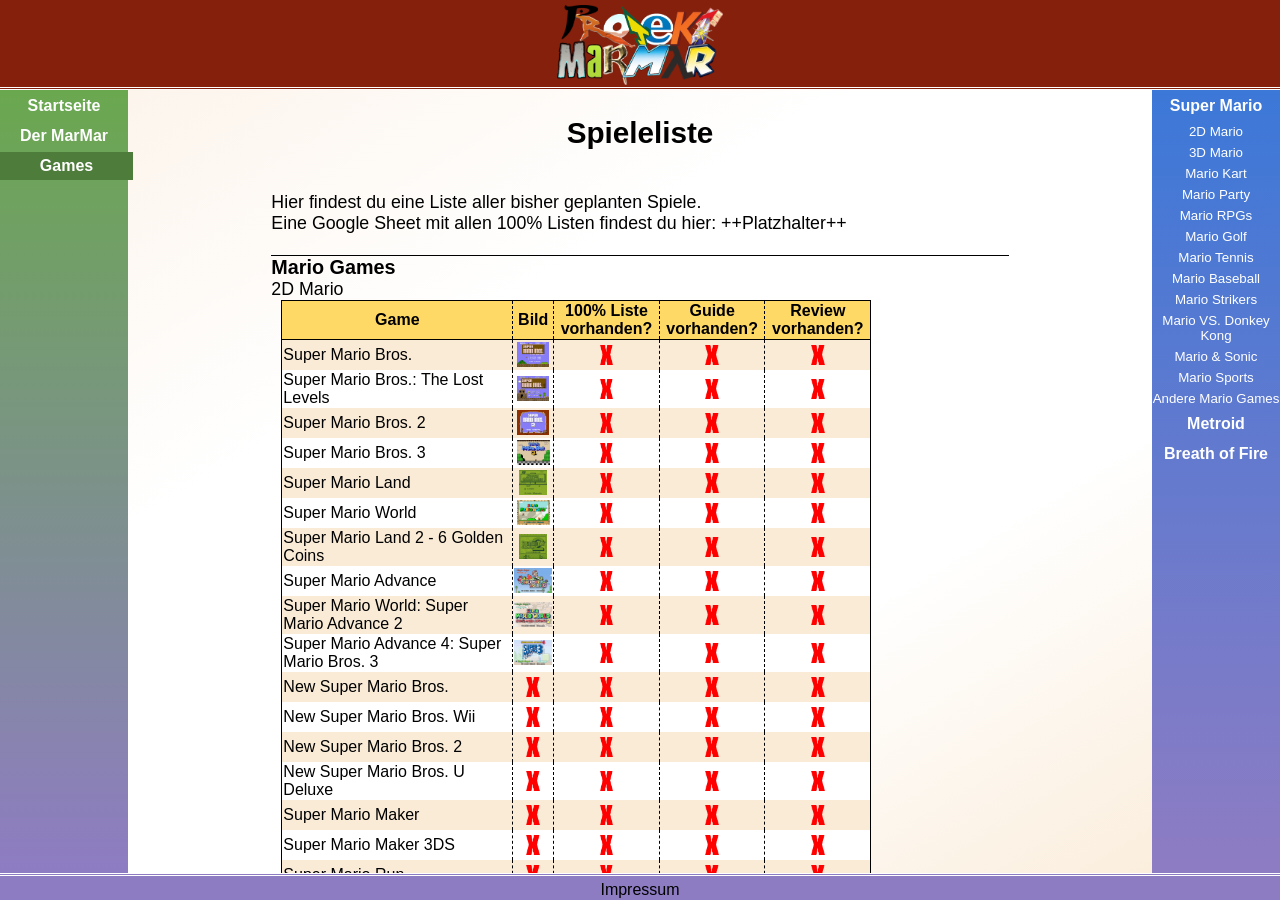
==== commit cdc7a255: "Version 1.2" ====
--- a/sites/games.html
+++ b/sites/games.html
@@ -27,17 +27,17 @@
                     Hier findest du eine Liste aller bisher geplanten Spiele.<br>
                     Eine Google Sheet mit allen 100% Listen findest du hier: ++Platzhalter++<br>
                     <br>
-                    <div class="headline2" id="MarioGames">Mario Games<br></div>
                     <div class="gamesUnterkategorie">
-                        <table class="games">
-                            Super Mario 2D Games
-                            <th>Game</th>
-                            <th>Bild</th>
-                            <th>100% Liste vorhanden?</th>
-                            <th>Guide vorhanden?</th>
-                            <th>Review vorhanden?</th>
-                            <tr>
-                                <td class="gamesName">Super Mario Bros.</td>
+                        <div class="headline2" id="MarioGames">Mario Games<br></div>
+                        <table class="games" id="Mario2D">
+                            2D Mario
+                            <th>Game</th>
+                            <th>Bild</th>
+                            <th>100% Liste vorhanden?</th>
+                            <th>Guide vorhanden?</th>
+                            <th>Review vorhanden?</th>
+                            <tr>
+                                <td class="gamesName"><a href="games/0001.html" class="tabellenlink">Super Mario Bros.</a></td>
                                 <td class="gamesIcon"><img src="../src/listIcons/Icon_SuperMarioBros.png" alt="SuperMarioBros. Titlescreen" style="width: auto; height: 25px;"></td>
                                 <td class="checkmark"><img src="../src/checkFalse.png" alt="false Checkmark" style="width: auto; height: 20px;"></td>
                                 <td class="checkmark"><img src="../src/checkFalse.png" alt="false Checkmark" style="width: auto; height: 20px;"></td>
@@ -170,8 +170,8 @@
                                 <td class="checkmark"><img src="../src/checkFalse.png" alt="false Checkmark" style="width: auto; height: 20px;"></td>
                             </tr>
                         </table>
-                        <table class="games">
-                             Super Mario 3D Games
+                        <table class="games" id="Mario3D">
+                            3D Mario
                             <th>Game</th>
                             <th>Bild</th>
                             <th>100% Liste vorhanden?</th>
@@ -227,212 +227,917 @@
                                 <td class="checkmark"><img src="../src/checkFalse.png" alt="false Checkmark" style="width: auto; height: 20px;"></td>
                             </tr>
                         </table>
+                        <table class="games" id="MarioKart">
+                            Mario Kart
+                            <th>Game</th>
+                            <th>Bild</th>
+                            <th>100% Liste vorhanden?</th>
+                            <th>Guide vorhanden?</th>
+                            <th>Review vorhanden?</th>
+                            <tr>
+                                <td class="gamesName">Super Mario Kart</td>
+                                <td class="gamesIcon"><img src="../src/checkFalse.png" alt="false Checkmark" style="width: auto; height: 20px;"></td>
+                                <td class="checkmark"><img src="../src/checkTrue.png" alt="false Checkmark" style="width: auto; height: 20px;"></td>
+                                <td class="checkmark"><img src="../src/checkFalse.png" alt="false Checkmark" style="width: auto; height: 20px;"></td>
+                                <td class="checkmark"><img src="../src/checkFalse.png" alt="false Checkmark" style="width: auto; height: 20px;"></td>
+                            </tr>
+                            <tr>
+                                <td class="gamesName">Mario Kart 64</td>
+                                <td class="gamesIcon"><img src="../src/checkFalse.png" alt="false Checkmark" style="width: auto; height: 20px;"></td>
+                                <td class="checkmark"><img src="../src/checkTrue.png" alt="false Checkmark" style="width: auto; height: 20px;"></td>
+                                <td class="checkmark"><img src="../src/checkFalse.png" alt="false Checkmark" style="width: auto; height: 20px;"></td>
+                                <td class="checkmark"><img src="../src/checkFalse.png" alt="false Checkmark" style="width: auto; height: 20px;"></td>
+                            </tr>
+                            <tr>
+                                <td class="gamesName">Mario Kart: Super Circuit</td>
+                                <td class="gamesIcon"><img src="../src/checkFalse.png" alt="false Checkmark" style="width: auto; height: 20px;"></td>
+                                <td class="checkmark"><img src="../src/checkTrue.png" alt="false Checkmark" style="width: auto; height: 20px;"></td>
+                                <td class="checkmark"><img src="../src/checkFalse.png" alt="false Checkmark" style="width: auto; height: 20px;"></td>
+                                <td class="checkmark"><img src="../src/checkFalse.png" alt="false Checkmark" style="width: auto; height: 20px;"></td>
+                            </tr>
+                            <tr>
+                                <td class="gamesName">Mario Kart: Double Dash!!</td>
+                                <td class="gamesIcon"><img src="../src/checkFalse.png" alt="false Checkmark" style="width: auto; height: 20px;"></td>
+                                <td class="checkmark"><img src="../src/checkTrue.png" alt="false Checkmark" style="width: auto; height: 20px;"></td>
+                                <td class="checkmark"><img src="../src/checkFalse.png" alt="false Checkmark" style="width: auto; height: 20px;"></td>
+                                <td class="checkmark"><img src="../src/checkFalse.png" alt="false Checkmark" style="width: auto; height: 20px;"></td>
+                            </tr>
+                            <tr>
+                                <td class="gamesName">Mario Kart DS</td>
+                                <td class="gamesIcon"><img src="../src/checkFalse.png" alt="false Checkmark" style="width: auto; height: 20px;"></td>
+                                <td class="checkmark"><img src="../src/checkTrue.png" alt="false Checkmark" style="width: auto; height: 20px;"></td>
+                                <td class="checkmark"><img src="../src/checkFalse.png" alt="false Checkmark" style="width: auto; height: 20px;"></td>
+                                <td class="checkmark"><img src="../src/checkFalse.png" alt="false Checkmark" style="width: auto; height: 20px;"></td>
+                            </tr>
+                            <tr>
+                                <td class="gamesName">Mario Kart Wii</td>
+                                <td class="gamesIcon"><img src="../src/checkFalse.png" alt="false Checkmark" style="width: auto; height: 20px;"></td>
+                                <td class="checkmark"><img src="../src/checkTrue.png" alt="false Checkmark" style="width: auto; height: 20px;"></td>
+                                <td class="checkmark"><img src="../src/checkFalse.png" alt="false Checkmark" style="width: auto; height: 20px;"></td>
+                                <td class="checkmark"><img src="../src/checkFalse.png" alt="false Checkmark" style="width: auto; height: 20px;"></td>
+                            </tr>
+                            <tr>
+                                <td class="gamesName">Mario Kart 7</td>
+                                <td class="gamesIcon"><img src="../src/checkFalse.png" alt="false Checkmark" style="width: auto; height: 20px;"></td>
+                                <td class="checkmark"><img src="../src/checkTrue.png" alt="false Checkmark" style="width: auto; height: 20px;"></td>
+                                <td class="checkmark"><img src="../src/checkFalse.png" alt="false Checkmark" style="width: auto; height: 20px;"></td>
+                                <td class="checkmark"><img src="../src/checkFalse.png" alt="false Checkmark" style="width: auto; height: 20px;"></td>
+                            </tr>
+                            <tr>
+                                <td class="gamesName">Mario Kart 8 Deluxe</td>
+                                <td class="gamesIcon"><img src="../src/checkFalse.png" alt="false Checkmark" style="width: auto; height: 20px;"></td>
+                                <td class="checkmark"><img src="../src/checkTrue.png" alt="false Checkmark" style="width: auto; height: 20px;"></td>
+                                <td class="checkmark"><img src="../src/checkFalse.png" alt="false Checkmark" style="width: auto; height: 20px;"></td>
+                                <td class="checkmark"><img src="../src/checkFalse.png" alt="false Checkmark" style="width: auto; height: 20px;"></td>
+                            </tr>
+                            <tr>
+                                <td class="gamesName">Mario Kart World</td>
+                                <td class="gamesIcon"><img src="../src/checkFalse.png" alt="false Checkmark" style="width: auto; height: 20px;"></td>
+                                <td class="checkmark"><img src="../src/checkFalse.png" alt="false Checkmark" style="width: auto; height: 20px;"></td>
+                                <td class="checkmark"><img src="../src/checkFalse.png" alt="false Checkmark" style="width: auto; height: 20px;"></td>
+                                <td class="checkmark"><img src="../src/checkFalse.png" alt="false Checkmark" style="width: auto; height: 20px;"></td>
+                            </tr>
+                        </table>
+                        <table class="games" id="MarioParty">
+                            Mario Party
+                            <th>Game</th>
+                            <th>Bild</th>
+                            <th>100% Liste vorhanden?</th>
+                            <th>Guide vorhanden?</th>
+                            <th>Review vorhanden?</th>
+                            <tr>
+                                <td class="gamesName">Mario Party</td>
+                                <td class="gamesIcon"><img src="../src/checkFalse.png" alt="false Checkmark" style="width: auto; height: 20px;"></td>
+                                <td class="checkmark"><img src="../src/checkFalse.png" alt="false Checkmark" style="width: auto; height: 20px;"></td>
+                                <td class="checkmark"><img src="../src/checkFalse.png" alt="false Checkmark" style="width: auto; height: 20px;"></td>
+                                <td class="checkmark"><img src="../src/checkFalse.png" alt="false Checkmark" style="width: auto; height: 20px;"></td>
+                            </tr>
+                            <tr>
+                                <td class="gamesName">Mario Party 2</td>
+                                <td class="gamesIcon"><img src="../src/checkFalse.png" alt="false Checkmark" style="width: auto; height: 20px;"></td>
+                                <td class="checkmark"><img src="../src/checkFalse.png" alt="false Checkmark" style="width: auto; height: 20px;"></td>
+                                <td class="checkmark"><img src="../src/checkFalse.png" alt="false Checkmark" style="width: auto; height: 20px;"></td>
+                                <td class="checkmark"><img src="../src/checkFalse.png" alt="false Checkmark" style="width: auto; height: 20px;"></td>
+                            </tr>
+                            <tr>
+                                <td class="gamesName">Mario Party 3</td>
+                                <td class="gamesIcon"><img src="../src/checkFalse.png" alt="false Checkmark" style="width: auto; height: 20px;"></td>
+                                <td class="checkmark"><img src="../src/checkFalse.png" alt="false Checkmark" style="width: auto; height: 20px;"></td>
+                                <td class="checkmark"><img src="../src/checkFalse.png" alt="false Checkmark" style="width: auto; height: 20px;"></td>
+                                <td class="checkmark"><img src="../src/checkFalse.png" alt="false Checkmark" style="width: auto; height: 20px;"></td>
+                            </tr>
+                            <tr>
+                                <td class="gamesName">Mario Party 4</td>
+                                <td class="gamesIcon"><img src="../src/checkFalse.png" alt="false Checkmark" style="width: auto; height: 20px;"></td>
+                                <td class="checkmark"><img src="../src/checkFalse.png" alt="false Checkmark" style="width: auto; height: 20px;"></td>
+                                <td class="checkmark"><img src="../src/checkFalse.png" alt="false Checkmark" style="width: auto; height: 20px;"></td>
+                                <td class="checkmark"><img src="../src/checkFalse.png" alt="false Checkmark" style="width: auto; height: 20px;"></td>
+                            </tr>
+                            <tr>
+                                <td class="gamesName">Mario Party-e</td>
+                                <td class="gamesIcon"><img src="../src/checkFalse.png" alt="false Checkmark" style="width: auto; height: 20px;"></td>
+                                <td class="checkmark"><img src="../src/checkFalse.png" alt="false Checkmark" style="width: auto; height: 20px;"></td>
+                                <td class="checkmark"><img src="../src/checkFalse.png" alt="false Checkmark" style="width: auto; height: 20px;"></td>
+                                <td class="checkmark"><img src="../src/checkFalse.png" alt="false Checkmark" style="width: auto; height: 20px;"></td>
+                            </tr>
+                            <tr>
+                                <td class="gamesName">Mario Party 5</td>
+                                <td class="gamesIcon"><img src="../src/checkFalse.png" alt="false Checkmark" style="width: auto; height: 20px;"></td>
+                                <td class="checkmark"><img src="../src/checkFalse.png" alt="false Checkmark" style="width: auto; height: 20px;"></td>
+                                <td class="checkmark"><img src="../src/checkFalse.png" alt="false Checkmark" style="width: auto; height: 20px;"></td>
+                                <td class="checkmark"><img src="../src/checkFalse.png" alt="false Checkmark" style="width: auto; height: 20px;"></td>
+                            </tr>
+                            <tr>
+                                <td class="gamesName">Mario Party 6</td>
+                                <td class="gamesIcon"><img src="../src/checkFalse.png" alt="false Checkmark" style="width: auto; height: 20px;"></td>
+                                <td class="checkmark"><img src="../src/checkFalse.png" alt="false Checkmark" style="width: auto; height: 20px;"></td>
+                                <td class="checkmark"><img src="../src/checkFalse.png" alt="false Checkmark" style="width: auto; height: 20px;"></td>
+                                <td class="checkmark"><img src="../src/checkFalse.png" alt="false Checkmark" style="width: auto; height: 20px;"></td>
+                            </tr>
+                            <tr>
+                                <td class="gamesName">Mario Party Advance</td>
+                                <td class="gamesIcon"><img src="../src/checkFalse.png" alt="false Checkmark" style="width: auto; height: 20px;"></td>
+                                <td class="checkmark"><img src="../src/checkFalse.png" alt="false Checkmark" style="width: auto; height: 20px;"></td>
+                                <td class="checkmark"><img src="../src/checkFalse.png" alt="false Checkmark" style="width: auto; height: 20px;"></td>
+                                <td class="checkmark"><img src="../src/checkFalse.png" alt="false Checkmark" style="width: auto; height: 20px;"></td>
+                            </tr>
+                            <tr>
+                                <td class="gamesName">Mario Party 7</td>
+                                <td class="gamesIcon"><img src="../src/checkFalse.png" alt="false Checkmark" style="width: auto; height: 20px;"></td>
+                                <td class="checkmark"><img src="../src/checkFalse.png" alt="false Checkmark" style="width: auto; height: 20px;"></td>
+                                <td class="checkmark"><img src="../src/checkFalse.png" alt="false Checkmark" style="width: auto; height: 20px;"></td>
+                                <td class="checkmark"><img src="../src/checkFalse.png" alt="false Checkmark" style="width: auto; height: 20px;"></td>
+                            </tr>
+                            <tr>
+                                <td class="gamesName">Mario Party 8</td>
+                                <td class="gamesIcon"><img src="../src/checkFalse.png" alt="false Checkmark" style="width: auto; height: 20px;"></td>
+                                <td class="checkmark"><img src="../src/checkFalse.png" alt="false Checkmark" style="width: auto; height: 20px;"></td>
+                                <td class="checkmark"><img src="../src/checkFalse.png" alt="false Checkmark" style="width: auto; height: 20px;"></td>
+                                <td class="checkmark"><img src="../src/checkFalse.png" alt="false Checkmark" style="width: auto; height: 20px;"></td>
+                            </tr>
+                            <tr>
+                                <td class="gamesName">Mario Party DS</td>
+                                <td class="gamesIcon"><img src="../src/checkFalse.png" alt="false Checkmark" style="width: auto; height: 20px;"></td>
+                                <td class="checkmark"><img src="../src/checkFalse.png" alt="false Checkmark" style="width: auto; height: 20px;"></td>
+                                <td class="checkmark"><img src="../src/checkFalse.png" alt="false Checkmark" style="width: auto; height: 20px;"></td>
+                                <td class="checkmark"><img src="../src/checkFalse.png" alt="false Checkmark" style="width: auto; height: 20px;"></td>
+                            </tr>
+                            <tr>
+                                <td class="gamesName">Mario Party 9</td>
+                                <td class="gamesIcon"><img src="../src/checkFalse.png" alt="false Checkmark" style="width: auto; height: 20px;"></td>
+                                <td class="checkmark"><img src="../src/checkFalse.png" alt="false Checkmark" style="width: auto; height: 20px;"></td>
+                                <td class="checkmark"><img src="../src/checkFalse.png" alt="false Checkmark" style="width: auto; height: 20px;"></td>
+                                <td class="checkmark"><img src="../src/checkFalse.png" alt="false Checkmark" style="width: auto; height: 20px;"></td>
+                            </tr>
+                            <tr>
+                                <td class="gamesName">Mario Party Island Tour</td>
+                                <td class="gamesIcon"><img src="../src/checkFalse.png" alt="false Checkmark" style="width: auto; height: 20px;"></td>
+                                <td class="checkmark"><img src="../src/checkFalse.png" alt="false Checkmark" style="width: auto; height: 20px;"></td>
+                                <td class="checkmark"><img src="../src/checkFalse.png" alt="false Checkmark" style="width: auto; height: 20px;"></td>
+                                <td class="checkmark"><img src="../src/checkFalse.png" alt="false Checkmark" style="width: auto; height: 20px;"></td>
+                            </tr>
+                            <tr>
+                                <td class="gamesName">Mario Party 10</td>
+                                <td class="gamesIcon"><img src="../src/checkFalse.png" alt="false Checkmark" style="width: auto; height: 20px;"></td>
+                                <td class="checkmark"><img src="../src/checkFalse.png" alt="false Checkmark" style="width: auto; height: 20px;"></td>
+                                <td class="checkmark"><img src="../src/checkFalse.png" alt="false Checkmark" style="width: auto; height: 20px;"></td>
+                                <td class="checkmark"><img src="../src/checkFalse.png" alt="false Checkmark" style="width: auto; height: 20px;"></td>
+                            </tr>
+                            <tr>
+                                <td class="gamesName">Mario Party: Star Rush</td>
+                                <td class="gamesIcon"><img src="../src/checkFalse.png" alt="false Checkmark" style="width: auto; height: 20px;"></td>
+                                <td class="checkmark"><img src="../src/checkFalse.png" alt="false Checkmark" style="width: auto; height: 20px;"></td>
+                                <td class="checkmark"><img src="../src/checkFalse.png" alt="false Checkmark" style="width: auto; height: 20px;"></td>
+                                <td class="checkmark"><img src="../src/checkFalse.png" alt="false Checkmark" style="width: auto; height: 20px;"></td>
+                            </tr>
+                            <tr>
+                                <td class="gamesName">Mario Party: The Top 100</td>
+                                <td class="gamesIcon"><img src="../src/checkFalse.png" alt="false Checkmark" style="width: auto; height: 20px;"></td>
+                                <td class="checkmark"><img src="../src/checkFalse.png" alt="false Checkmark" style="width: auto; height: 20px;"></td>
+                                <td class="checkmark"><img src="../src/checkFalse.png" alt="false Checkmark" style="width: auto; height: 20px;"></td>
+                                <td class="checkmark"><img src="../src/checkFalse.png" alt="false Checkmark" style="width: auto; height: 20px;"></td>
+                            </tr>
+                            <tr>
+                                <td class="gamesName">Super Mario Party</td>
+                                <td class="gamesIcon"><img src="../src/checkFalse.png" alt="false Checkmark" style="width: auto; height: 20px;"></td>
+                                <td class="checkmark"><img src="../src/checkFalse.png" alt="false Checkmark" style="width: auto; height: 20px;"></td>
+                                <td class="checkmark"><img src="../src/checkFalse.png" alt="false Checkmark" style="width: auto; height: 20px;"></td>
+                                <td class="checkmark"><img src="../src/checkFalse.png" alt="false Checkmark" style="width: auto; height: 20px;"></td>
+                            </tr>
+                            <tr>
+                                <td class="gamesName">Mario Party Superstars</td>
+                                <td class="gamesIcon"><img src="../src/checkFalse.png" alt="false Checkmark" style="width: auto; height: 20px;"></td>
+                                <td class="checkmark"><img src="../src/checkFalse.png" alt="false Checkmark" style="width: auto; height: 20px;"></td>
+                                <td class="checkmark"><img src="../src/checkFalse.png" alt="false Checkmark" style="width: auto; height: 20px;"></td>
+                                <td class="checkmark"><img src="../src/checkFalse.png" alt="false Checkmark" style="width: auto; height: 20px;"></td>
+                            </tr>
+                            <tr>
+                                <td class="gamesName">Super Mario Party Jamboree + Jamboree TV</td>
+                                <td class="gamesIcon"><img src="../src/checkFalse.png" alt="false Checkmark" style="width: auto; height: 20px;"></td>
+                                <td class="checkmark"><img src="../src/checkFalse.png" alt="false Checkmark" style="width: auto; height: 20px;"></td>
+                                <td class="checkmark"><img src="../src/checkFalse.png" alt="false Checkmark" style="width: auto; height: 20px;"></td>
+                                <td class="checkmark"><img src="../src/checkFalse.png" alt="false Checkmark" style="width: auto; height: 20px;"></td>
+                            </tr>
+                        </table>
+                        <table class="games" id="MarioRPG">
+                            Mario RPGs
+                            <th>Game</th>
+                            <th>Bild</th>
+                            <th>100% Liste vorhanden?</th>
+                            <th>Guide vorhanden?</th>
+                            <th>Review vorhanden?</th>
+                            <tr>
+                                <td class="gamesName">Super Mario RPG (Nintendo Switch)</td>
+                                <td class="gamesIcon"><img src="../src/checkFalse.png" alt="false Checkmark" style="width: auto; height: 20px;"></td>
+                                <td class="checkmark"><img src="../src/checkFalse.png" alt="false Checkmark" style="width: auto; height: 20px;"></td>
+                                <td class="checkmark"><img src="../src/checkFalse.png" alt="false Checkmark" style="width: auto; height: 20px;"></td>
+                                <td class="checkmark"><img src="../src/checkFalse.png" alt="false Checkmark" style="width: auto; height: 20px;"></td>
+                            </tr>
+                            <tr>
+                                <td class="gamesName">Paper Mario</td>
+                                <td class="gamesIcon"><img src="../src/checkFalse.png" alt="false Checkmark" style="width: auto; height: 20px;"></td>
+                                <td class="checkmark"><img src="../src/checkFalse.png" alt="false Checkmark" style="width: auto; height: 20px;"></td>
+                                <td class="checkmark"><img src="../src/checkFalse.png" alt="false Checkmark" style="width: auto; height: 20px;"></td>
+                                <td class="checkmark"><img src="../src/checkFalse.png" alt="false Checkmark" style="width: auto; height: 20px;"></td>
+                            </tr>
+                            <tr>
+                                <td class="gamesName">Mario & Luigi: Superstar Saga + Bowser's Minions</td>
+                                <td class="gamesIcon"><img src="../src/checkFalse.png" alt="false Checkmark" style="width: auto; height: 20px;"></td>
+                                <td class="checkmark"><img src="../src/checkFalse.png" alt="false Checkmark" style="width: auto; height: 20px;"></td>
+                                <td class="checkmark"><img src="../src/checkFalse.png" alt="false Checkmark" style="width: auto; height: 20px;"></td>
+                                <td class="checkmark"><img src="../src/checkFalse.png" alt="false Checkmark" style="width: auto; height: 20px;"></td>
+                            </tr>
+                            <tr>
+                                <td class="gamesName">Paper Mario: The Thousand-Year Door (Switch)</td>
+                                <td class="gamesIcon"><img src="../src/checkFalse.png" alt="false Checkmark" style="width: auto; height: 20px;"></td>
+                                <td class="checkmark"><img src="../src/checkFalse.png" alt="false Checkmark" style="width: auto; height: 20px;"></td>
+                                <td class="checkmark"><img src="../src/checkFalse.png" alt="false Checkmark" style="width: auto; height: 20px;"></td>
+                                <td class="checkmark"><img src="../src/checkFalse.png" alt="false Checkmark" style="width: auto; height: 20px;"></td>
+                            </tr>
+                            <tr>
+                                <td class="gamesName">Mario & Luigi: Partners in Time</td>
+                                <td class="gamesIcon"><img src="../src/checkFalse.png" alt="false Checkmark" style="width: auto; height: 20px;"></td>
+                                <td class="checkmark"><img src="../src/checkFalse.png" alt="false Checkmark" style="width: auto; height: 20px;"></td>
+                                <td class="checkmark"><img src="../src/checkFalse.png" alt="false Checkmark" style="width: auto; height: 20px;"></td>
+                                <td class="checkmark"><img src="../src/checkFalse.png" alt="false Checkmark" style="width: auto; height: 20px;"></td>
+                            </tr>
+                            <tr>
+                                <td class="gamesName">Super Paper Mario</td>
+                                <td class="gamesIcon"><img src="../src/checkFalse.png" alt="false Checkmark" style="width: auto; height: 20px;"></td>
+                                <td class="checkmark"><img src="../src/checkFalse.png" alt="false Checkmark" style="width: auto; height: 20px;"></td>
+                                <td class="checkmark"><img src="../src/checkFalse.png" alt="false Checkmark" style="width: auto; height: 20px;"></td>
+                                <td class="checkmark"><img src="../src/checkFalse.png" alt="false Checkmark" style="width: auto; height: 20px;"></td>
+                            </tr>
+                            <tr>
+                                <td class="gamesName">Mario & Luigi: Bowser's Inside Story + Bowser Jr.'s Journey</td>
+                                <td class="gamesIcon"><img src="../src/checkFalse.png" alt="false Checkmark" style="width: auto; height: 20px;"></td>
+                                <td class="checkmark"><img src="../src/checkFalse.png" alt="false Checkmark" style="width: auto; height: 20px;"></td>
+                                <td class="checkmark"><img src="../src/checkFalse.png" alt="false Checkmark" style="width: auto; height: 20px;"></td>
+                                <td class="checkmark"><img src="../src/checkFalse.png" alt="false Checkmark" style="width: auto; height: 20px;"></td>
+                            </tr>
+                            <tr>
+                                <td class="gamesName">Paper Mario: Sticker Star</td>
+                                <td class="gamesIcon"><img src="../src/checkFalse.png" alt="false Checkmark" style="width: auto; height: 20px;"></td>
+                                <td class="checkmark"><img src="../src/checkFalse.png" alt="false Checkmark" style="width: auto; height: 20px;"></td>
+                                <td class="checkmark"><img src="../src/checkFalse.png" alt="false Checkmark" style="width: auto; height: 20px;"></td>
+                                <td class="checkmark"><img src="../src/checkFalse.png" alt="false Checkmark" style="width: auto; height: 20px;"></td>
+                            </tr>
+                            <tr>
+                                <td class="gamesName">Mario & Luigi: Dream Team Bros.</td>
+                                <td class="gamesIcon"><img src="../src/checkFalse.png" alt="false Checkmark" style="width: auto; height: 20px;"></td>
+                                <td class="checkmark"><img src="../src/checkFalse.png" alt="false Checkmark" style="width: auto; height: 20px;"></td>
+                                <td class="checkmark"><img src="../src/checkFalse.png" alt="false Checkmark" style="width: auto; height: 20px;"></td>
+                                <td class="checkmark"><img src="../src/checkFalse.png" alt="false Checkmark" style="width: auto; height: 20px;"></td>
+                            </tr>
+                            <tr>
+                                <td class="gamesName">Mario & Luigi: Paper Jam Bros.</td>
+                                <td class="gamesIcon"><img src="../src/checkFalse.png" alt="false Checkmark" style="width: auto; height: 20px;"></td>
+                                <td class="checkmark"><img src="../src/checkFalse.png" alt="false Checkmark" style="width: auto; height: 20px;"></td>
+                                <td class="checkmark"><img src="../src/checkFalse.png" alt="false Checkmark" style="width: auto; height: 20px;"></td>
+                                <td class="checkmark"><img src="../src/checkFalse.png" alt="false Checkmark" style="width: auto; height: 20px;"></td>
+                            </tr>
+                            <tr>
+                                <td class="gamesName">Puzzle & Dragons: Super Mario Bros. Edition</td>
+                                <td class="gamesIcon"><img src="../src/checkFalse.png" alt="false Checkmark" style="width: auto; height: 20px;"></td>
+                                <td class="checkmark"><img src="../src/checkFalse.png" alt="false Checkmark" style="width: auto; height: 20px;"></td>
+                                <td class="checkmark"><img src="../src/checkFalse.png" alt="false Checkmark" style="width: auto; height: 20px;"></td>
+                                <td class="checkmark"><img src="../src/checkFalse.png" alt="false Checkmark" style="width: auto; height: 20px;"></td>
+                            </tr>
+                            <tr>
+                                <td class="gamesName">Paper Mario: Color Splash</td>
+                                <td class="gamesIcon"><img src="../src/checkFalse.png" alt="false Checkmark" style="width: auto; height: 20px;"></td>
+                                <td class="checkmark"><img src="../src/checkFalse.png" alt="false Checkmark" style="width: auto; height: 20px;"></td>
+                                <td class="checkmark"><img src="../src/checkFalse.png" alt="false Checkmark" style="width: auto; height: 20px;"></td>
+                                <td class="checkmark"><img src="../src/checkFalse.png" alt="false Checkmark" style="width: auto; height: 20px;"></td>
+                            </tr>
+                            <tr>
+                                <td class="gamesName">Mario + Rabbids Kingdom Battle</td>
+                                <td class="gamesIcon"><img src="../src/checkFalse.png" alt="false Checkmark" style="width: auto; height: 20px;"></td>
+                                <td class="checkmark"><img src="../src/checkFalse.png" alt="false Checkmark" style="width: auto; height: 20px;"></td>
+                                <td class="checkmark"><img src="../src/checkFalse.png" alt="false Checkmark" style="width: auto; height: 20px;"></td>
+                                <td class="checkmark"><img src="../src/checkFalse.png" alt="false Checkmark" style="width: auto; height: 20px;"></td>
+                            </tr>
+                            <tr>
+                                <td class="gamesName">Mario + Rabbids Sparks of Hope</td>
+                                <td class="gamesIcon"><img src="../src/checkFalse.png" alt="false Checkmark" style="width: auto; height: 20px;"></td>
+                                <td class="checkmark"><img src="../src/checkFalse.png" alt="false Checkmark" style="width: auto; height: 20px;"></td>
+                                <td class="checkmark"><img src="../src/checkFalse.png" alt="false Checkmark" style="width: auto; height: 20px;"></td>
+                                <td class="checkmark"><img src="../src/checkFalse.png" alt="false Checkmark" style="width: auto; height: 20px;"></td>
+                            </tr>
+                            <tr>
+                                <td class="gamesName">Mario & Luigi: Brothership</td>
+                                <td class="gamesIcon"><img src="../src/checkFalse.png" alt="false Checkmark" style="width: auto; height: 20px;"></td>
+                                <td class="checkmark"><img src="../src/checkFalse.png" alt="false Checkmark" style="width: auto; height: 20px;"></td>
+                                <td class="checkmark"><img src="../src/checkFalse.png" alt="false Checkmark" style="width: auto; height: 20px;"></td>
+                                <td class="checkmark"><img src="../src/checkFalse.png" alt="false Checkmark" style="width: auto; height: 20px;"></td>
+                            </tr>
+                        </table>
+                        <table class="games" id="MarioGolf">
+                             Mario Golf
+                            <th>Game</th>
+                            <th>Bild</th>
+                            <th>100% Liste vorhanden?</th>
+                            <th>Guide vorhanden?</th>
+                            <th>Review vorhanden?</th>
+                            <tr>
+                                <td class="gamesName">NES Open Tournament Golf</td>
+                                <td class="gamesIcon"><img src="../src/checkFalse.png" alt="false Checkmark" style="width: auto; height: 20px;"></td>
+                                <td class="checkmark"><img src="../src/checkFalse.png" alt="false Checkmark" style="width: auto; height: 20px;"></td>
+                                <td class="checkmark"><img src="../src/checkFalse.png" alt="false Checkmark" style="width: auto; height: 20px;"></td>
+                                <td class="checkmark"><img src="../src/checkFalse.png" alt="false Checkmark" style="width: auto; height: 20px;"></td>
+                            </tr>
+                            <tr>
+                                <td class="gamesName">Mario Golf (Nintendo 64)</td>
+                                <td class="gamesIcon"><img src="../src/checkFalse.png" alt="false Checkmark" style="width: auto; height: 20px;"></td>
+                                <td class="checkmark"><img src="../src/checkFalse.png" alt="false Checkmark" style="width: auto; height: 20px;"></td>
+                                <td class="checkmark"><img src="../src/checkFalse.png" alt="false Checkmark" style="width: auto; height: 20px;"></td>
+                                <td class="checkmark"><img src="../src/checkFalse.png" alt="false Checkmark" style="width: auto; height: 20px;"></td>
+                            </tr>
+                            <tr>
+                                <td class="gamesName">Mario Golf (Game Boy Color)</td>
+                                <td class="gamesIcon"><img src="../src/checkFalse.png" alt="false Checkmark" style="width: auto; height: 20px;"></td>
+                                <td class="checkmark"><img src="../src/checkFalse.png" alt="false Checkmark" style="width: auto; height: 20px;"></td>
+                                <td class="checkmark"><img src="../src/checkFalse.png" alt="false Checkmark" style="width: auto; height: 20px;"></td>
+                                <td class="checkmark"><img src="../src/checkFalse.png" alt="false Checkmark" style="width: auto; height: 20px;"></td>
+                            </tr>
+                            <tr>
+                                <td class="gamesName">Mario Golf: Toadstool Tour</td>
+                                <td class="gamesIcon"><img src="../src/checkFalse.png" alt="false Checkmark" style="width: auto; height: 20px;"></td>
+                                <td class="checkmark"><img src="../src/checkFalse.png" alt="false Checkmark" style="width: auto; height: 20px;"></td>
+                                <td class="checkmark"><img src="../src/checkFalse.png" alt="false Checkmark" style="width: auto; height: 20px;"></td>
+                                <td class="checkmark"><img src="../src/checkFalse.png" alt="false Checkmark" style="width: auto; height: 20px;"></td>
+                            </tr>
+                            <tr>
+                                <td class="gamesName">Mario Golf: Advance Tour</td>
+                                <td class="gamesIcon"><img src="../src/checkFalse.png" alt="false Checkmark" style="width: auto; height: 20px;"></td>
+                                <td class="checkmark"><img src="../src/checkFalse.png" alt="false Checkmark" style="width: auto; height: 20px;"></td>
+                                <td class="checkmark"><img src="../src/checkFalse.png" alt="false Checkmark" style="width: auto; height: 20px;"></td>
+                                <td class="checkmark"><img src="../src/checkFalse.png" alt="false Checkmark" style="width: auto; height: 20px;"></td>
+                            </tr>
+                            <tr>
+                                <td class="gamesName">Mario Golf: World Tour</td>
+                                <td class="gamesIcon"><img src="../src/checkFalse.png" alt="false Checkmark" style="width: auto; height: 20px;"></td>
+                                <td class="checkmark"><img src="../src/checkFalse.png" alt="false Checkmark" style="width: auto; height: 20px;"></td>
+                                <td class="checkmark"><img src="../src/checkFalse.png" alt="false Checkmark" style="width: auto; height: 20px;"></td>
+                                <td class="checkmark"><img src="../src/checkFalse.png" alt="false Checkmark" style="width: auto; height: 20px;"></td>
+                            </tr>
+                            <tr>
+                                <td class="gamesName">Mario Golf: Super Rush</td>
+                                <td class="gamesIcon"><img src="../src/checkFalse.png" alt="false Checkmark" style="width: auto; height: 20px;"></td>
+                                <td class="checkmark"><img src="../src/checkFalse.png" alt="false Checkmark" style="width: auto; height: 20px;"></td>
+                                <td class="checkmark"><img src="../src/checkFalse.png" alt="false Checkmark" style="width: auto; height: 20px;"></td>
+                                <td class="checkmark"><img src="../src/checkFalse.png" alt="false Checkmark" style="width: auto; height: 20px;"></td>
+                            </tr>
+                        </table>
+                        <table class="games" id="MarioTennis">
+                            Mario Tennis
+                            <th>Game</th>
+                            <th>Bild</th>
+                            <th>100% Liste vorhanden?</th>
+                            <th>Guide vorhanden?</th>
+                            <th>Review vorhanden?</th>
+                            <tr>
+                                <td class="gamesName">Mario Tennis (Nintendo 64)</td>
+                                <td class="gamesIcon"><img src="../src/checkFalse.png" alt="false Checkmark" style="width: auto; height: 20px;"></td>
+                                <td class="checkmark"><img src="../src/checkFalse.png" alt="false Checkmark" style="width: auto; height: 20px;"></td>
+                                <td class="checkmark"><img src="../src/checkFalse.png" alt="false Checkmark" style="width: auto; height: 20px;"></td>
+                                <td class="checkmark"><img src="../src/checkFalse.png" alt="false Checkmark" style="width: auto; height: 20px;"></td>
+                            </tr>
+                            <tr>
+                                <td class="gamesName">Mario Tennis (Game Boy Color)</td>
+                                <td class="gamesIcon"><img src="../src/checkFalse.png" alt="false Checkmark" style="width: auto; height: 20px;"></td>
+                                <td class="checkmark"><img src="../src/checkFalse.png" alt="false Checkmark" style="width: auto; height: 20px;"></td>
+                                <td class="checkmark"><img src="../src/checkFalse.png" alt="false Checkmark" style="width: auto; height: 20px;"></td>
+                                <td class="checkmark"><img src="../src/checkFalse.png" alt="false Checkmark" style="width: auto; height: 20px;"></td>
+                            </tr>
+                            <tr>
+                                <td class="gamesName">Mario Power Tennis</td>
+                                <td class="gamesIcon"><img src="../src/checkFalse.png" alt="false Checkmark" style="width: auto; height: 20px;"></td>
+                                <td class="checkmark"><img src="../src/checkFalse.png" alt="false Checkmark" style="width: auto; height: 20px;"></td>
+                                <td class="checkmark"><img src="../src/checkFalse.png" alt="false Checkmark" style="width: auto; height: 20px;"></td>
+                                <td class="checkmark"><img src="../src/checkFalse.png" alt="false Checkmark" style="width: auto; height: 20px;"></td>
+                            </tr>
+                            <tr>
+                                <td class="gamesName">Mario Tennis: Power Tour</td>
+                                <td class="gamesIcon"><img src="../src/checkFalse.png" alt="false Checkmark" style="width: auto; height: 20px;"></td>
+                                <td class="checkmark"><img src="../src/checkFalse.png" alt="false Checkmark" style="width: auto; height: 20px;"></td>
+                                <td class="checkmark"><img src="../src/checkFalse.png" alt="false Checkmark" style="width: auto; height: 20px;"></td>
+                                <td class="checkmark"><img src="../src/checkFalse.png" alt="false Checkmark" style="width: auto; height: 20px;"></td>
+                            </tr>
+                            <tr>
+                                <td class="gamesName">Mario Tennis Open</td>
+                                <td class="gamesIcon"><img src="../src/checkFalse.png" alt="false Checkmark" style="width: auto; height: 20px;"></td>
+                                <td class="checkmark"><img src="../src/checkFalse.png" alt="false Checkmark" style="width: auto; height: 20px;"></td>
+                                <td class="checkmark"><img src="../src/checkFalse.png" alt="false Checkmark" style="width: auto; height: 20px;"></td>
+                                <td class="checkmark"><img src="../src/checkFalse.png" alt="false Checkmark" style="width: auto; height: 20px;"></td>
+                            </tr>
+                            <tr>
+                                <td class="gamesName">Mario Tennis Ultra Smash</td>
+                                <td class="gamesIcon"><img src="../src/checkFalse.png" alt="false Checkmark" style="width: auto; height: 20px;"></td>
+                                <td class="checkmark"><img src="../src/checkFalse.png" alt="false Checkmark" style="width: auto; height: 20px;"></td>
+                                <td class="checkmark"><img src="../src/checkFalse.png" alt="false Checkmark" style="width: auto; height: 20px;"></td>
+                                <td class="checkmark"><img src="../src/checkFalse.png" alt="false Checkmark" style="width: auto; height: 20px;"></td>
+                            </tr>
+                            <tr>
+                                <td class="gamesName">Mario Tennis Aces</td>
+                                <td class="gamesIcon"><img src="../src/checkFalse.png" alt="false Checkmark" style="width: auto; height: 20px;"></td>
+                                <td class="checkmark"><img src="../src/checkFalse.png" alt="false Checkmark" style="width: auto; height: 20px;"></td>
+                                <td class="checkmark"><img src="../src/checkFalse.png" alt="false Checkmark" style="width: auto; height: 20px;"></td>
+                                <td class="checkmark"><img src="../src/checkFalse.png" alt="false Checkmark" style="width: auto; height: 20px;"></td>
+                            </tr>
+                            <tr>
+                                <td class="gamesName">Mario Tennis Fever</td>
+                                <td class="gamesIcon"><img src="../src/checkFalse.png" alt="false Checkmark" style="width: auto; height: 20px;"></td>
+                                <td class="checkmark"><img src="../src/checkFalse.png" alt="false Checkmark" style="width: auto; height: 20px;"></td>
+                                <td class="checkmark"><img src="../src/checkFalse.png" alt="false Checkmark" style="width: auto; height: 20px;"></td>
+                                <td class="checkmark"><img src="../src/checkFalse.png" alt="false Checkmark" style="width: auto; height: 20px;"></td>
+                            </tr>
+                        </table>
+                        <table class="games" id="MarioBaseball">
+                            Mario Baseball
+                            <th>Game</th>
+                            <th>Bild</th>
+                            <th>100% Liste vorhanden?</th>
+                            <th>Guide vorhanden?</th>
+                            <th>Review vorhanden?</th>
+                            <tr>
+                                <td class="gamesName">Mario Superstar Baseball</td>
+                                <td class="gamesIcon"><img src="../src/checkFalse.png" alt="false Checkmark" style="width: auto; height: 20px;"></td>
+                                <td class="checkmark"><img src="../src/checkFalse.png" alt="false Checkmark" style="width: auto; height: 20px;"></td>
+                                <td class="checkmark"><img src="../src/checkFalse.png" alt="false Checkmark" style="width: auto; height: 20px;"></td>
+                                <td class="checkmark"><img src="../src/checkFalse.png" alt="false Checkmark" style="width: auto; height: 20px;"></td>
+                            </tr>
+                            <tr>
+                                <td class="gamesName">Mario Super Sluggers</td>
+                                <td class="gamesIcon"><img src="../src/checkFalse.png" alt="false Checkmark" style="width: auto; height: 20px;"></td>
+                                <td class="checkmark"><img src="../src/checkFalse.png" alt="false Checkmark" style="width: auto; height: 20px;"></td>
+                                <td class="checkmark"><img src="../src/checkFalse.png" alt="false Checkmark" style="width: auto; height: 20px;"></td>
+                                <td class="checkmark"><img src="../src/checkFalse.png" alt="false Checkmark" style="width: auto; height: 20px;"></td>
+                            </tr>
+                        </table>
+                        <table class="games" id="MarioStrikers">
+                            Mario Strikers
+                            <th>Game</th>
+                            <th>Bild</th>
+                            <th>100% Liste vorhanden?</th>
+                            <th>Guide vorhanden?</th>
+                            <th>Review vorhanden?</th>
+                            <tr>
+                                <td class="gamesName">Super Mario Strikers</td>
+                                <td class="gamesIcon"><img src="../src/checkFalse.png" alt="false Checkmark" style="width: auto; height: 20px;"></td>
+                                <td class="checkmark"><img src="../src/checkFalse.png" alt="false Checkmark" style="width: auto; height: 20px;"></td>
+                                <td class="checkmark"><img src="../src/checkFalse.png" alt="false Checkmark" style="width: auto; height: 20px;"></td>
+                                <td class="checkmark"><img src="../src/checkFalse.png" alt="false Checkmark" style="width: auto; height: 20px;"></td>
+                            </tr>
+                            <tr>
+                                <td class="gamesName">Mario Strikers Charged</td>
+                                <td class="gamesIcon"><img src="../src/checkFalse.png" alt="false Checkmark" style="width: auto; height: 20px;"></td>
+                                <td class="checkmark"><img src="../src/checkFalse.png" alt="false Checkmark" style="width: auto; height: 20px;"></td>
+                                <td class="checkmark"><img src="../src/checkFalse.png" alt="false Checkmark" style="width: auto; height: 20px;"></td>
+                                <td class="checkmark"><img src="../src/checkFalse.png" alt="false Checkmark" style="width: auto; height: 20px;"></td>
+                            </tr>
+                            <tr>
+                                <td class="gamesName">Mario Strikers: Battle League Football</td>
+                                <td class="gamesIcon"><img src="../src/checkFalse.png" alt="false Checkmark" style="width: auto; height: 20px;"></td>
+                                <td class="checkmark"><img src="../src/checkFalse.png" alt="false Checkmark" style="width: auto; height: 20px;"></td>
+                                <td class="checkmark"><img src="../src/checkFalse.png" alt="false Checkmark" style="width: auto; height: 20px;"></td>
+                                <td class="checkmark"><img src="../src/checkFalse.png" alt="false Checkmark" style="width: auto; height: 20px;"></td>
+                            </tr>
+                        </table>
+                        <table class="games" id="MarioVSDonkeyKong">
+                            Mario VS. Donkey Kong
+                            <th>Game</th>
+                            <th>Bild</th>
+                            <th>100% Liste vorhanden?</th>
+                            <th>Guide vorhanden?</th>
+                            <th>Review vorhanden?</th>
+                            <tr>
+                                <td class="gamesName">Donkey Kong (Game Boy)</td>
+                                <td class="gamesIcon"><img src="../src/checkFalse.png" alt="false Checkmark" style="width: auto; height: 20px;"></td>
+                                <td class="checkmark"><img src="../src/checkFalse.png" alt="false Checkmark" style="width: auto; height: 20px;"></td>
+                                <td class="checkmark"><img src="../src/checkFalse.png" alt="false Checkmark" style="width: auto; height: 20px;"></td>
+                                <td class="checkmark"><img src="../src/checkFalse.png" alt="false Checkmark" style="width: auto; height: 20px;"></td>
+                            </tr>
+                            <tr>
+                                <td class="gamesName">Donkey Kong Jr.</td>
+                                <td class="gamesIcon"><img src="../src/checkFalse.png" alt="false Checkmark" style="width: auto; height: 20px;"></td>
+                                <td class="checkmark"><img src="../src/checkFalse.png" alt="false Checkmark" style="width: auto; height: 20px;"></td>
+                                <td class="checkmark"><img src="../src/checkFalse.png" alt="false Checkmark" style="width: auto; height: 20px;"></td>
+                                <td class="checkmark"><img src="../src/checkFalse.png" alt="false Checkmark" style="width: auto; height: 20px;"></td>
+                            </tr>
+                            <tr>
+                                <td class="gamesName">Mario VS. Donkey Kong (Switch)</td>
+                                <td class="gamesIcon"><img src="../src/checkFalse.png" alt="false Checkmark" style="width: auto; height: 20px;"></td>
+                                <td class="checkmark"><img src="../src/checkFalse.png" alt="false Checkmark" style="width: auto; height: 20px;"></td>
+                                <td class="checkmark"><img src="../src/checkFalse.png" alt="false Checkmark" style="width: auto; height: 20px;"></td>
+                                <td class="checkmark"><img src="../src/checkFalse.png" alt="false Checkmark" style="width: auto; height: 20px;"></td>
+                            </tr>
+                            <tr>
+                                <td class="gamesName">Mario VS. Donkey Kong 2: March of the Minis</td>
+                                <td class="gamesIcon"><img src="../src/checkFalse.png" alt="false Checkmark" style="width: auto; height: 20px;"></td>
+                                <td class="checkmark"><img src="../src/checkFalse.png" alt="false Checkmark" style="width: auto; height: 20px;"></td>
+                                <td class="checkmark"><img src="../src/checkFalse.png" alt="false Checkmark" style="width: auto; height: 20px;"></td>
+                                <td class="checkmark"><img src="../src/checkFalse.png" alt="false Checkmark" style="width: auto; height: 20px;"></td>
+                            </tr>
+                            <tr>
+                                <td class="gamesName">Mario VS. Donkey Kong: Minis March Again!</td>
+                                <td class="gamesIcon"><img src="../src/checkFalse.png" alt="false Checkmark" style="width: auto; height: 20px;"></td>
+                                <td class="checkmark"><img src="../src/checkFalse.png" alt="false Checkmark" style="width: auto; height: 20px;"></td>
+                                <td class="checkmark"><img src="../src/checkFalse.png" alt="false Checkmark" style="width: auto; height: 20px;"></td>
+                                <td class="checkmark"><img src="../src/checkFalse.png" alt="false Checkmark" style="width: auto; height: 20px;"></td>
+                            </tr>
+                            <tr>
+                                <td class="gamesName">Mario VS. Donkey Kong: Mini-Land Mayhem!</td>
+                                <td class="gamesIcon"><img src="../src/checkFalse.png" alt="false Checkmark" style="width: auto; height: 20px;"></td>
+                                <td class="checkmark"><img src="../src/checkFalse.png" alt="false Checkmark" style="width: auto; height: 20px;"></td>
+                                <td class="checkmark"><img src="../src/checkFalse.png" alt="false Checkmark" style="width: auto; height: 20px;"></td>
+                                <td class="checkmark"><img src="../src/checkFalse.png" alt="false Checkmark" style="width: auto; height: 20px;"></td>
+                            </tr>
+                            <tr>
+                                <td class="gamesName">Mario VS. Donkey Kong: Minis on the Move</td>
+                                <td class="gamesIcon"><img src="../src/checkFalse.png" alt="false Checkmark" style="width: auto; height: 20px;"></td>
+                                <td class="checkmark"><img src="../src/checkFalse.png" alt="false Checkmark" style="width: auto; height: 20px;"></td>
+                                <td class="checkmark"><img src="../src/checkFalse.png" alt="false Checkmark" style="width: auto; height: 20px;"></td>
+                                <td class="checkmark"><img src="../src/checkFalse.png" alt="false Checkmark" style="width: auto; height: 20px;"></td>
+                            </tr>
+                            <tr>
+                                <td class="gamesName">Mario VS. Tipping Stars</td>
+                                <td class="gamesIcon"><img src="../src/checkFalse.png" alt="false Checkmark" style="width: auto; height: 20px;"></td>
+                                <td class="checkmark"><img src="../src/checkFalse.png" alt="false Checkmark" style="width: auto; height: 20px;"></td>
+                                <td class="checkmark"><img src="../src/checkFalse.png" alt="false Checkmark" style="width: auto; height: 20px;"></td>
+                                <td class="checkmark"><img src="../src/checkFalse.png" alt="false Checkmark" style="width: auto; height: 20px;"></td>
+                            </tr>
+                            <tr>
+                                <td class="gamesName">Mario VS. Donkey Kong: amiibo Challenge</td>
+                                <td class="gamesIcon"><img src="../src/checkFalse.png" alt="false Checkmark" style="width: auto; height: 20px;"></td>
+                                <td class="checkmark"><img src="../src/checkFalse.png" alt="false Checkmark" style="width: auto; height: 20px;"></td>
+                                <td class="checkmark"><img src="../src/checkFalse.png" alt="false Checkmark" style="width: auto; height: 20px;"></td>
+                                <td class="checkmark"><img src="../src/checkFalse.png" alt="false Checkmark" style="width: auto; height: 20px;"></td>
+                            </tr>
+                        </table>
+                        <table class="games" id="MarioUndSonic">
+                            Mario & Sonic
+                            <th>Game</th>
+                            <th>Bild</th>
+                            <th>100% Liste vorhanden?</th>
+                            <th>Guide vorhanden?</th>
+                            <th>Review vorhanden?</th>
+                            <tr>
+                                <td class="gamesName">Mario & Sonic at the Olympic Games (Wii)</td>
+                                <td class="gamesIcon"><img src="../src/checkFalse.png" alt="false Checkmark" style="width: auto; height: 20px;"></td>
+                                <td class="checkmark"><img src="../src/checkFalse.png" alt="false Checkmark" style="width: auto; height: 20px;"></td>
+                                <td class="checkmark"><img src="../src/checkFalse.png" alt="false Checkmark" style="width: auto; height: 20px;"></td>
+                                <td class="checkmark"><img src="../src/checkFalse.png" alt="false Checkmark" style="width: auto; height: 20px;"></td>
+                            </tr>
+                            <tr>
+                                <td class="gamesName">Mario & Sonic at the Olympic Games (DS)</td>
+                                <td class="gamesIcon"><img src="../src/checkFalse.png" alt="false Checkmark" style="width: auto; height: 20px;"></td>
+                                <td class="checkmark"><img src="../src/checkFalse.png" alt="false Checkmark" style="width: auto; height: 20px;"></td>
+                                <td class="checkmark"><img src="../src/checkFalse.png" alt="false Checkmark" style="width: auto; height: 20px;"></td>
+                                <td class="checkmark"><img src="../src/checkFalse.png" alt="false Checkmark" style="width: auto; height: 20px;"></td>
+                            </tr>
+                            <tr>
+                                <td class="gamesName">Mario & Sonic at the Olympic Winter Games (Wii)</td>
+                                <td class="gamesIcon"><img src="../src/checkFalse.png" alt="false Checkmark" style="width: auto; height: 20px;"></td>
+                                <td class="checkmark"><img src="../src/checkFalse.png" alt="false Checkmark" style="width: auto; height: 20px;"></td>
+                                <td class="checkmark"><img src="../src/checkFalse.png" alt="false Checkmark" style="width: auto; height: 20px;"></td>
+                                <td class="checkmark"><img src="../src/checkFalse.png" alt="false Checkmark" style="width: auto; height: 20px;"></td>
+                            </tr>
+                            <tr>
+                                <td class="gamesName">Mario & Sonic at the Olympic Winter Games (DS)</td>
+                                <td class="gamesIcon"><img src="../src/checkFalse.png" alt="false Checkmark" style="width: auto; height: 20px;"></td>
+                                <td class="checkmark"><img src="../src/checkFalse.png" alt="false Checkmark" style="width: auto; height: 20px;"></td>
+                                <td class="checkmark"><img src="../src/checkFalse.png" alt="false Checkmark" style="width: auto; height: 20px;"></td>
+                                <td class="checkmark"><img src="../src/checkFalse.png" alt="false Checkmark" style="width: auto; height: 20px;"></td>
+                            </tr>
+                            <tr>
+                                <td class="gamesName">Mario & Sonic at the London 2012 Olympic Games (Wii)</td>
+                                <td class="gamesIcon"><img src="../src/checkFalse.png" alt="false Checkmark" style="width: auto; height: 20px;"></td>
+                                <td class="checkmark"><img src="../src/checkFalse.png" alt="false Checkmark" style="width: auto; height: 20px;"></td>
+                                <td class="checkmark"><img src="../src/checkFalse.png" alt="false Checkmark" style="width: auto; height: 20px;"></td>
+                                <td class="checkmark"><img src="../src/checkFalse.png" alt="false Checkmark" style="width: auto; height: 20px;"></td>
+                            </tr>
+                            <tr>
+                                <td class="gamesName">Mario & Sonic at the London 2012 Olympic Games (3DS)</td>
+                                <td class="gamesIcon"><img src="../src/checkFalse.png" alt="false Checkmark" style="width: auto; height: 20px;"></td>
+                                <td class="checkmark"><img src="../src/checkFalse.png" alt="false Checkmark" style="width: auto; height: 20px;"></td>
+                                <td class="checkmark"><img src="../src/checkFalse.png" alt="false Checkmark" style="width: auto; height: 20px;"></td>
+                                <td class="checkmark"><img src="../src/checkFalse.png" alt="false Checkmark" style="width: auto; height: 20px;"></td>
+                            </tr>
+                            <tr>
+                                <td class="gamesName">Mario & Sonic at the Sochi 2014 Olympic Winter Games</td>
+                                <td class="gamesIcon"><img src="../src/checkFalse.png" alt="false Checkmark" style="width: auto; height: 20px;"></td>
+                                <td class="checkmark"><img src="../src/checkFalse.png" alt="false Checkmark" style="width: auto; height: 20px;"></td>
+                                <td class="checkmark"><img src="../src/checkFalse.png" alt="false Checkmark" style="width: auto; height: 20px;"></td>
+                                <td class="checkmark"><img src="../src/checkFalse.png" alt="false Checkmark" style="width: auto; height: 20px;"></td>
+                            </tr>
+                            <tr>
+                                <td class="gamesName">Mario & Sonic at the Rio 2016 Olympic Games (WiiU)</td>
+                                <td class="gamesIcon"><img src="../src/checkFalse.png" alt="false Checkmark" style="width: auto; height: 20px;"></td>
+                                <td class="checkmark"><img src="../src/checkFalse.png" alt="false Checkmark" style="width: auto; height: 20px;"></td>
+                                <td class="checkmark"><img src="../src/checkFalse.png" alt="false Checkmark" style="width: auto; height: 20px;"></td>
+                                <td class="checkmark"><img src="../src/checkFalse.png" alt="false Checkmark" style="width: auto; height: 20px;"></td>
+                            </tr>
+                             <tr>
+                                <td class="gamesName">Mario & Sonic at the Rio 2016 Olympic Games (3DS)</td>
+                                <td class="gamesIcon"><img src="../src/checkFalse.png" alt="false Checkmark" style="width: auto; height: 20px;"></td>
+                                <td class="checkmark"><img src="../src/checkFalse.png" alt="false Checkmark" style="width: auto; height: 20px;"></td>
+                                <td class="checkmark"><img src="../src/checkFalse.png" alt="false Checkmark" style="width: auto; height: 20px;"></td>
+                                <td class="checkmark"><img src="../src/checkFalse.png" alt="false Checkmark" style="width: auto; height: 20px;"></td>
+                            </tr>
+                             <tr>
+                                <td class="gamesName">Mario & Sonic at the Olympic Games Tokyo 2020</td>
+                                <td class="gamesIcon"><img src="../src/checkFalse.png" alt="false Checkmark" style="width: auto; height: 20px;"></td>
+                                <td class="checkmark"><img src="../src/checkFalse.png" alt="false Checkmark" style="width: auto; height: 20px;"></td>
+                                <td class="checkmark"><img src="../src/checkFalse.png" alt="false Checkmark" style="width: auto; height: 20px;"></td>
+                                <td class="checkmark"><img src="../src/checkFalse.png" alt="false Checkmark" style="width: auto; height: 20px;"></td>
+                            </tr>
+                        </table>
+                        <table class="games" id="MarioSports">
+                            Mario Sports
+                            <th>Game</th>
+                            <th>Bild</th>
+                            <th>100% Liste vorhanden?</th>
+                            <th>Guide vorhanden?</th>
+                            <th>Review vorhanden?</th>
+                            <tr>
+                                <td class="gamesName">Mario Sports Mix</td>
+                                <td class="gamesIcon"><img src="../src/checkFalse.png" alt="false Checkmark" style="width: auto; height: 20px;"></td>
+                                <td class="checkmark"><img src="../src/checkFalse.png" alt="false Checkmark" style="width: auto; height: 20px;"></td>
+                                <td class="checkmark"><img src="../src/checkFalse.png" alt="false Checkmark" style="width: auto; height: 20px;"></td>
+                                <td class="checkmark"><img src="../src/checkFalse.png" alt="false Checkmark" style="width: auto; height: 20px;"></td>
+                            </tr>
+                            <tr>
+                                <td class="gamesName">Mario Sports Superstars</td>
+                                <td class="gamesIcon"><img src="../src/checkFalse.png" alt="false Checkmark" style="width: auto; height: 20px;"></td>
+                                <td class="checkmark"><img src="../src/checkFalse.png" alt="false Checkmark" style="width: auto; height: 20px;"></td>
+                                <td class="checkmark"><img src="../src/checkFalse.png" alt="false Checkmark" style="width: auto; height: 20px;"></td>
+                                <td class="checkmark"><img src="../src/checkFalse.png" alt="false Checkmark" style="width: auto; height: 20px;"></td>
+                            </tr>
+                            <tr>
+                                <td class="gamesName">Mario Slam Basketball</td>
+                                <td class="gamesIcon"><img src="../src/checkFalse.png" alt="false Checkmark" style="width: auto; height: 20px;"></td>
+                                <td class="checkmark"><img src="../src/checkFalse.png" alt="false Checkmark" style="width: auto; height: 20px;"></td>
+                                <td class="checkmark"><img src="../src/checkFalse.png" alt="false Checkmark" style="width: auto; height: 20px;"></td>
+                                <td class="checkmark"><img src="../src/checkFalse.png" alt="false Checkmark" style="width: auto; height: 20px;"></td>
+                            </tr>
+                        </table>
+                        <table class="games" id="MarioOthers">
+                            Andere Mario Games
+                            <th>Game</th>
+                            <th>Bild</th>
+                            <th>100% Liste vorhanden?</th>
+                            <th>Guide vorhanden?</th>
+                            <th>Review vorhanden?</th>
+                            <tr>
+                                <td class="gamesName">Wrecking Crew</td>
+                                <td class="gamesIcon"><img src="../src/checkFalse.png" alt="false Checkmark" style="width: auto; height: 20px;"></td>
+                                <td class="checkmark"><img src="../src/checkFalse.png" alt="false Checkmark" style="width: auto; height: 20px;"></td>
+                                <td class="checkmark"><img src="../src/checkFalse.png" alt="false Checkmark" style="width: auto; height: 20px;"></td>
+                                <td class="checkmark"><img src="../src/checkFalse.png" alt="false Checkmark" style="width: auto; height: 20px;"></td>
+                            </tr>
+                            <tr>
+                                <td class="gamesName">Mario Paint</td>
+                                <td class="gamesIcon"><img src="../src/checkFalse.png" alt="false Checkmark" style="width: auto; height: 20px;"></td>
+                                <td class="checkmark"><img src="../src/checkFalse.png" alt="false Checkmark" style="width: auto; height: 20px;"></td>
+                                <td class="checkmark"><img src="../src/checkFalse.png" alt="false Checkmark" style="width: auto; height: 20px;"></td>
+                                <td class="checkmark"><img src="../src/checkFalse.png" alt="false Checkmark" style="width: auto; height: 20px;"></td>
+                            </tr>
+                            <tr>
+                                <td class="gamesName">Mario is Missing</td>
+                                <td class="gamesIcon"><img src="../src/checkFalse.png" alt="false Checkmark" style="width: auto; height: 20px;"></td>
+                                <td class="checkmark"><img src="../src/checkFalse.png" alt="false Checkmark" style="width: auto; height: 20px;"></td>
+                                <td class="checkmark"><img src="../src/checkFalse.png" alt="false Checkmark" style="width: auto; height: 20px;"></td>
+                                <td class="checkmark"><img src="../src/checkFalse.png" alt="false Checkmark" style="width: auto; height: 20px;"></td>
+                            </tr>
+                            <tr>
+                                <td class="gamesName">Mario's Time Machine</td>
+                                <td class="gamesIcon"><img src="../src/checkFalse.png" alt="false Checkmark" style="width: auto; height: 20px;"></td>
+                                <td class="checkmark"><img src="../src/checkFalse.png" alt="false Checkmark" style="width: auto; height: 20px;"></td>
+                                <td class="checkmark"><img src="../src/checkFalse.png" alt="false Checkmark" style="width: auto; height: 20px;"></td>
+                                <td class="checkmark"><img src="../src/checkFalse.png" alt="false Checkmark" style="width: auto; height: 20px;"></td>
+                            </tr>
+                            <tr>
+                                <td class="gamesName">Dr. Mario</td>
+                                <td class="gamesIcon"><img src="../src/checkFalse.png" alt="false Checkmark" style="width: auto; height: 20px;"></td>
+                                <td class="checkmark"><img src="../src/checkFalse.png" alt="false Checkmark" style="width: auto; height: 20px;"></td>
+                                <td class="checkmark"><img src="../src/checkFalse.png" alt="false Checkmark" style="width: auto; height: 20px;"></td>
+                                <td class="checkmark"><img src="../src/checkFalse.png" alt="false Checkmark" style="width: auto; height: 20px;"></td>
+                            </tr>
+                            <tr>
+                                <td class="gamesName">Dr. Mario 64</td>
+                                <td class="gamesIcon"><img src="../src/checkFalse.png" alt="false Checkmark" style="width: auto; height: 20px;"></td>
+                                <td class="checkmark"><img src="../src/checkFalse.png" alt="false Checkmark" style="width: auto; height: 20px;"></td>
+                                <td class="checkmark"><img src="../src/checkFalse.png" alt="false Checkmark" style="width: auto; height: 20px;"></td>
+                                <td class="checkmark"><img src="../src/checkFalse.png" alt="false Checkmark" style="width: auto; height: 20px;"></td>
+                            </tr>
+                            <tr>
+                                <td class="gamesName">Mario's Picross</td>
+                                <td class="gamesIcon"><img src="../src/checkFalse.png" alt="false Checkmark" style="width: auto; height: 20px;"></td>
+                                <td class="checkmark"><img src="../src/checkFalse.png" alt="false Checkmark" style="width: auto; height: 20px;"></td>
+                                <td class="checkmark"><img src="../src/checkFalse.png" alt="false Checkmark" style="width: auto; height: 20px;"></td>
+                                <td class="checkmark"><img src="../src/checkFalse.png" alt="false Checkmark" style="width: auto; height: 20px;"></td>
+                            </tr>
+                            <tr>
+                                <td class="gamesName">Mario's Super Picross</td>
+                                <td class="gamesIcon"><img src="../src/checkFalse.png" alt="false Checkmark" style="width: auto; height: 20px;"></td>
+                                <td class="checkmark"><img src="../src/checkFalse.png" alt="false Checkmark" style="width: auto; height: 20px;"></td>
+                                <td class="checkmark"><img src="../src/checkFalse.png" alt="false Checkmark" style="width: auto; height: 20px;"></td>
+                                <td class="checkmark"><img src="../src/checkFalse.png" alt="false Checkmark" style="width: auto; height: 20px;"></td>
+                            </tr>
+                            <tr>
+                                <td class="gamesName">Picross 2</td>
+                                <td class="gamesIcon"><img src="../src/checkFalse.png" alt="false Checkmark" style="width: auto; height: 20px;"></td>
+                                <td class="checkmark"><img src="../src/checkFalse.png" alt="false Checkmark" style="width: auto; height: 20px;"></td>
+                                <td class="checkmark"><img src="../src/checkFalse.png" alt="false Checkmark" style="width: auto; height: 20px;"></td>
+                                <td class="checkmark"><img src="../src/checkFalse.png" alt="false Checkmark" style="width: auto; height: 20px;"></td>
+                            </tr>
+                        </table>
+                    </div>
+                    <br>
+                    <div class="gamesUnterkategorie">
+                        <div class="headline2" id="MetroidGames">Metroid Games<br></div>
                         <table class="games">
-                            Mario Kart Games
-                            <th>Game</th>
-                            <th>Bild</th>
-                            <th>100% Liste vorhanden?</th>
-                            <th>Guide vorhanden?</th>
-                            <th>Review vorhanden?</th>
-                            <tr>
-                                <td class="gamesName">Super Mario Kart</td>
-                                <td class="gamesIcon"><img src="../src/checkFalse.png" alt="false Checkmark" style="width: auto; height: 20px;"></td>
-                                <td class="checkmark"><img src="../src/checkTrue.png" alt="false Checkmark" style="width: auto; height: 20px;"></td>
-                                <td class="checkmark"><img src="../src/checkFalse.png" alt="false Checkmark" style="width: auto; height: 20px;"></td>
-                                <td class="checkmark"><img src="../src/checkFalse.png" alt="false Checkmark" style="width: auto; height: 20px;"></td>
-                            </tr>
-                            <tr>
-                                <td class="gamesName">Mario Kart 64</td>
-                                <td class="gamesIcon"><img src="../src/checkFalse.png" alt="false Checkmark" style="width: auto; height: 20px;"></td>
-                                <td class="checkmark"><img src="../src/checkTrue.png" alt="false Checkmark" style="width: auto; height: 20px;"></td>
-                                <td class="checkmark"><img src="../src/checkFalse.png" alt="false Checkmark" style="width: auto; height: 20px;"></td>
-                                <td class="checkmark"><img src="../src/checkFalse.png" alt="false Checkmark" style="width: auto; height: 20px;"></td>
-                            </tr>
-                            <tr>
-                                <td class="gamesName">Mario Kart: Super Circuit</td>
-                                <td class="gamesIcon"><img src="../src/checkFalse.png" alt="false Checkmark" style="width: auto; height: 20px;"></td>
-                                <td class="checkmark"><img src="../src/checkTrue.png" alt="false Checkmark" style="width: auto; height: 20px;"></td>
-                                <td class="checkmark"><img src="../src/checkFalse.png" alt="false Checkmark" style="width: auto; height: 20px;"></td>
-                                <td class="checkmark"><img src="../src/checkFalse.png" alt="false Checkmark" style="width: auto; height: 20px;"></td>
-                            </tr>
-                            <tr>
-                                <td class="gamesName">Mario Kart: Double Dash!!</td>
-                                <td class="gamesIcon"><img src="../src/checkFalse.png" alt="false Checkmark" style="width: auto; height: 20px;"></td>
-                                <td class="checkmark"><img src="../src/checkTrue.png" alt="false Checkmark" style="width: auto; height: 20px;"></td>
-                                <td class="checkmark"><img src="../src/checkFalse.png" alt="false Checkmark" style="width: auto; height: 20px;"></td>
-                                <td class="checkmark"><img src="../src/checkFalse.png" alt="false Checkmark" style="width: auto; height: 20px;"></td>
-                            </tr>
-                            <tr>
-                                <td class="gamesName">Mario Kart DS</td>
-                                <td class="gamesIcon"><img src="../src/checkFalse.png" alt="false Checkmark" style="width: auto; height: 20px;"></td>
-                                <td class="checkmark"><img src="../src/checkTrue.png" alt="false Checkmark" style="width: auto; height: 20px;"></td>
-                                <td class="checkmark"><img src="../src/checkFalse.png" alt="false Checkmark" style="width: auto; height: 20px;"></td>
-                                <td class="checkmark"><img src="../src/checkFalse.png" alt="false Checkmark" style="width: auto; height: 20px;"></td>
-                            </tr>
-                            <tr>
-                                <td class="gamesName">Mario Kart Wii</td>
-                                <td class="gamesIcon"><img src="../src/checkFalse.png" alt="false Checkmark" style="width: auto; height: 20px;"></td>
-                                <td class="checkmark"><img src="../src/checkTrue.png" alt="false Checkmark" style="width: auto; height: 20px;"></td>
-                                <td class="checkmark"><img src="../src/checkFalse.png" alt="false Checkmark" style="width: auto; height: 20px;"></td>
-                                <td class="checkmark"><img src="../src/checkFalse.png" alt="false Checkmark" style="width: auto; height: 20px;"></td>
-                            </tr>
-                            <tr>
-                                <td class="gamesName">Mario Kart 7</td>
-                                <td class="gamesIcon"><img src="../src/checkFalse.png" alt="false Checkmark" style="width: auto; height: 20px;"></td>
-                                <td class="checkmark"><img src="../src/checkTrue.png" alt="false Checkmark" style="width: auto; height: 20px;"></td>
-                                <td class="checkmark"><img src="../src/checkFalse.png" alt="false Checkmark" style="width: auto; height: 20px;"></td>
-                                <td class="checkmark"><img src="../src/checkFalse.png" alt="false Checkmark" style="width: auto; height: 20px;"></td>
-                            </tr>
-                            <tr>
-                                <td class="gamesName">Mario Kart 8 Deluxe</td>
-                                <td class="gamesIcon"><img src="../src/checkFalse.png" alt="false Checkmark" style="width: auto; height: 20px;"></td>
-                                <td class="checkmark"><img src="../src/checkTrue.png" alt="false Checkmark" style="width: auto; height: 20px;"></td>
-                                <td class="checkmark"><img src="../src/checkFalse.png" alt="false Checkmark" style="width: auto; height: 20px;"></td>
-                                <td class="checkmark"><img src="../src/checkFalse.png" alt="false Checkmark" style="width: auto; height: 20px;"></td>
-                            </tr>
-                            <tr>
-                                <td class="gamesName">Mario Kart World</td>
-                                <td class="gamesIcon"><img src="../src/checkFalse.png" alt="false Checkmark" style="width: auto; height: 20px;"></td>
-                                <td class="checkmark"><img src="../src/checkFalse.png" alt="false Checkmark" style="width: auto; height: 20px;"></td>
-                                <td class="checkmark"><img src="../src/checkFalse.png" alt="false Checkmark" style="width: auto; height: 20px;"></td>
-                                <td class="checkmark"><img src="../src/checkFalse.png" alt="false Checkmark" style="width: auto; height: 20px;"></td>
-                            </tr>
-                        </table>
+                            Metroid
+                            <th>Game</th>
+                            <th>Bild</th>
+                            <th>100% Liste vorhanden?</th>
+                            <th>Guide vorhanden?</th>
+                            <th>Review vorhanden?</th>
+                            <tr>
+                                <td class="gamesName">Metroid</td>
+                                <td class="gamesIcon"><img src="../src/checkFalse.png" alt="false Checkmark" style="width: auto; height: 20px;"></td>
+                                <td class="checkmark"><img src="../src/checkTrue.png" alt="false Checkmark" style="width: auto; height: 20px;"></td>
+                                <td class="checkmark"><img src="../src/checkFalse.png" alt="false Checkmark" style="width: auto; height: 20px;"></td>
+                                <td class="checkmark"><img src="../src/checkFalse.png" alt="false Checkmark" style="width: auto; height: 20px;"></td>
+                            </tr>
+                            <tr>
+                                <td class="gamesName">Metroid: Zero Mission</td>
+                                <td class="gamesIcon"><img src="../src/checkFalse.png" alt="false Checkmark" style="width: auto; height: 20px;"></td>
+                                <td class="checkmark"><img src="../src/checkTrue.png" alt="false Checkmark" style="width: auto; height: 20px;"></td>
+                                <td class="checkmark"><img src="../src/checkFalse.png" alt="false Checkmark" style="width: auto; height: 20px;"></td>
+                                <td class="checkmark"><img src="../src/checkFalse.png" alt="false Checkmark" style="width: auto; height: 20px;"></td>
+                            </tr>
+                            <tr>
+                                <td class="gamesName">Metroid Prime</td>
+                                <td class="gamesIcon"><img src="../src/checkFalse.png" alt="false Checkmark" style="width: auto; height: 20px;"></td>
+                                <td class="checkmark"><img src="../src/checkTrue.png" alt="false Checkmark" style="width: auto; height: 20px;"></td>
+                                <td class="checkmark"><img src="../src/checkFalse.png" alt="false Checkmark" style="width: auto; height: 20px;"></td>
+                                <td class="checkmark"><img src="../src/checkFalse.png" alt="false Checkmark" style="width: auto; height: 20px;"></td>
+                            </tr>
+                            <tr>
+                                <td class="gamesName">Metroid Prime Pinball</td>
+                                <td class="gamesIcon"><img src="../src/checkFalse.png" alt="false Checkmark" style="width: auto; height: 20px;"></td>
+                                <td class="checkmark"><img src="../src/checkTrue.png" alt="false Checkmark" style="width: auto; height: 20px;"></td>
+                                <td class="checkmark"><img src="../src/checkFalse.png" alt="false Checkmark" style="width: auto; height: 20px;"></td>
+                                <td class="checkmark"><img src="../src/checkFalse.png" alt="false Checkmark" style="width: auto; height: 20px;"></td>
+                            </tr>
+                            <tr>
+                                <td class="gamesName">Metroid Prime Hunters</td>
+                                <td class="gamesIcon"><img src="../src/checkFalse.png" alt="false Checkmark" style="width: auto; height: 20px;"></td>
+                                <td class="checkmark"><img src="../src/checkTrue.png" alt="false Checkmark" style="width: auto; height: 20px;"></td>
+                                <td class="checkmark"><img src="../src/checkFalse.png" alt="false Checkmark" style="width: auto; height: 20px;"></td>
+                                <td class="checkmark"><img src="../src/checkFalse.png" alt="false Checkmark" style="width: auto; height: 20px;"></td>
+                            </tr>
+                            <tr>
+                                <td class="gamesName">Metroid Prime 2: Echoes</td>
+                                <td class="gamesIcon"><img src="../src/checkFalse.png" alt="false Checkmark" style="width: auto; height: 20px;"></td>
+                                <td class="checkmark"><img src="../src/checkTrue.png" alt="false Checkmark" style="width: auto; height: 20px;"></td>
+                                <td class="checkmark"><img src="../src/checkFalse.png" alt="false Checkmark" style="width: auto; height: 20px;"></td>
+                                <td class="checkmark"><img src="../src/checkFalse.png" alt="false Checkmark" style="width: auto; height: 20px;"></td>
+                            </tr>
+                            <tr>
+                                <td class="gamesName">Metroid Prime 3: Corruption</td>
+                                <td class="gamesIcon"><img src="../src/checkFalse.png" alt="false Checkmark" style="width: auto; height: 20px;"></td>
+                                <td class="checkmark"><img src="../src/checkTrue.png" alt="false Checkmark" style="width: auto; height: 20px;"></td>
+                                <td class="checkmark"><img src="../src/checkFalse.png" alt="false Checkmark" style="width: auto; height: 20px;"></td>
+                                <td class="checkmark"><img src="../src/checkFalse.png" alt="false Checkmark" style="width: auto; height: 20px;"></td>
+                            </tr>
+                            <tr>
+                                <td class="gamesName">Metroid Prime: Federation Force</td>
+                                <td class="gamesIcon"><img src="../src/checkFalse.png" alt="false Checkmark" style="width: auto; height: 20px;"></td>
+                                <td class="checkmark"><img src="../src/checkTrue.png" alt="false Checkmark" style="width: auto; height: 20px;"></td>
+                                <td class="checkmark"><img src="../src/checkFalse.png" alt="false Checkmark" style="width: auto; height: 20px;"></td>
+                                <td class="checkmark"><img src="../src/checkFalse.png" alt="false Checkmark" style="width: auto; height: 20px;"></td>
+                            </tr>
+                            <tr>
+                                <td class="gamesName">Metroid Prime 4: Beyond</td>
+                                <td class="gamesIcon"><img src="../src/checkFalse.png" alt="false Checkmark" style="width: auto; height: 20px;"></td>
+                                <td class="checkmark"><img src="../src/checkTrue.png" alt="false Checkmark" style="width: auto; height: 20px;"></td>
+                                <td class="checkmark"><img src="../src/checkFalse.png" alt="false Checkmark" style="width: auto; height: 20px;"></td>
+                                <td class="checkmark"><img src="../src/checkFalse.png" alt="false Checkmark" style="width: auto; height: 20px;"></td>
+                            </tr>
+                            <tr>
+                                <td class="gamesName">Metroid II: Return of Samus</td>
+                                <td class="gamesIcon"><img src="../src/checkFalse.png" alt="false Checkmark" style="width: auto; height: 20px;"></td>
+                                <td class="checkmark"><img src="../src/checkTrue.png" alt="false Checkmark" style="width: auto; height: 20px;"></td>
+                                <td class="checkmark"><img src="../src/checkFalse.png" alt="false Checkmark" style="width: auto; height: 20px;"></td>
+                                <td class="checkmark"><img src="../src/checkFalse.png" alt="false Checkmark" style="width: auto; height: 20px;"></td>
+                            </tr>
+                            <tr>
+                                <td class="gamesName">Metroid: Samus Returns</td>
+                                <td class="gamesIcon"><img src="../src/checkFalse.png" alt="false Checkmark" style="width: auto; height: 20px;"></td>
+                                <td class="checkmark"><img src="../src/checkTrue.png" alt="false Checkmark" style="width: auto; height: 20px;"></td>
+                                <td class="checkmark"><img src="../src/checkFalse.png" alt="false Checkmark" style="width: auto; height: 20px;"></td>
+                                <td class="checkmark"><img src="../src/checkFalse.png" alt="false Checkmark" style="width: auto; height: 20px;"></td>
+                            </tr>
+                            <tr>
+                                <td class="gamesName">Super Metroid</td>
+                                <td class="gamesIcon"><img src="../src/checkFalse.png" alt="false Checkmark" style="width: auto; height: 20px;"></td>
+                                <td class="checkmark"><img src="../src/checkTrue.png" alt="false Checkmark" style="width: auto; height: 20px;"></td>
+                                <td class="checkmark"><img src="../src/checkFalse.png" alt="false Checkmark" style="width: auto; height: 20px;"></td>
+                                <td class="checkmark"><img src="../src/checkFalse.png" alt="false Checkmark" style="width: auto; height: 20px;"></td>
+                            </tr>
+                            <tr>
+                                <td class="gamesName">Metroid: Other M</td>
+                                <td class="gamesIcon"><img src="../src/checkFalse.png" alt="false Checkmark" style="width: auto; height: 20px;"></td>
+                                <td class="checkmark"><img src="../src/checkTrue.png" alt="false Checkmark" style="width: auto; height: 20px;"></td>
+                                <td class="checkmark"><img src="../src/checkFalse.png" alt="false Checkmark" style="width: auto; height: 20px;"></td>
+                                <td class="checkmark"><img src="../src/checkFalse.png" alt="false Checkmark" style="width: auto; height: 20px;"></td>
+                            </tr>
+                            <tr>
+                                <td class="gamesName">Metroid Fusion</td>
+                                <td class="gamesIcon"><img src="../src/checkFalse.png" alt="false Checkmark" style="width: auto; height: 20px;"></td>
+                                <td class="checkmark"><img src="../src/checkTrue.png" alt="false Checkmark" style="width: auto; height: 20px;"></td>
+                                <td class="checkmark"><img src="../src/checkFalse.png" alt="false Checkmark" style="width: auto; height: 20px;"></td>
+                                <td class="checkmark"><img src="../src/checkFalse.png" alt="false Checkmark" style="width: auto; height: 20px;"></td>
+                            </tr>
+                            <tr>
+                                <td class="gamesName">Metroid Dread</td>
+                                <td class="gamesIcon"><img src="../src/checkFalse.png" alt="false Checkmark" style="width: auto; height: 20px;"></td>
+                                <td class="checkmark"><img src="../src/checkTrue.png" alt="false Checkmark" style="width: auto; height: 20px;"></td>
+                                <td class="checkmark"><img src="../src/checkFalse.png" alt="false Checkmark" style="width: auto; height: 20px;"></td>
+                                <td class="checkmark"><img src="../src/checkFalse.png" alt="false Checkmark" style="width: auto; height: 20px;"></td>
+                            </tr>
+                            <tr>
+                                <td class="gamesName">Metroid Ravenous</td>
+                                <td class="gamesIcon"><img src="../src/checkFalse.png" alt="false Checkmark" style="width: auto; height: 20px;"></td>
+                                <td class="checkmark"><img src="../src/checkFalse.png" alt="false Checkmark" style="width: auto; height: 20px;"></td>
+                                <td class="checkmark"><img src="../src/checkFalse.png" alt="false Checkmark" style="width: auto; height: 20px;"></td>
+                                <td class="checkmark"><img src="../src/checkFalse.png" alt="false Checkmark" style="width: auto; height: 20px;"></td>
+                            </tr>
+                        </table>
+                    </div>
+                    <br>
+                     <div class="gamesUnterkategorie">
+                        <div class="headline2" id="BoFGames">Breath of Fire Games<br></div>
                         <table class="games">
-                            Mario Party Games
-                            <th>Game</th>
-                            <th>Bild</th>
-                            <th>100% Liste vorhanden?</th>
-                            <th>Guide vorhanden?</th>
-                            <th>Review vorhanden?</th>
-                            <tr>
-                                <td class="gamesName">Mario Party</td>
-                                <td class="gamesIcon"><img src="../src/checkFalse.png" alt="false Checkmark" style="width: auto; height: 20px;"></td>
-                                <td class="checkmark"><img src="../src/checkFalse.png" alt="false Checkmark" style="width: auto; height: 20px;"></td>
-                                <td class="checkmark"><img src="../src/checkFalse.png" alt="false Checkmark" style="width: auto; height: 20px;"></td>
-                                <td class="checkmark"><img src="../src/checkFalse.png" alt="false Checkmark" style="width: auto; height: 20px;"></td>
-                            </tr>
-                            <tr>
-                                <td class="gamesName">Mario Party 2</td>
-                                <td class="gamesIcon"><img src="../src/checkFalse.png" alt="false Checkmark" style="width: auto; height: 20px;"></td>
-                                <td class="checkmark"><img src="../src/checkFalse.png" alt="false Checkmark" style="width: auto; height: 20px;"></td>
-                                <td class="checkmark"><img src="../src/checkFalse.png" alt="false Checkmark" style="width: auto; height: 20px;"></td>
-                                <td class="checkmark"><img src="../src/checkFalse.png" alt="false Checkmark" style="width: auto; height: 20px;"></td>
-                            </tr>
-                            <tr>
-                                <td class="gamesName">Mario Party 3</td>
-                                <td class="gamesIcon"><img src="../src/checkFalse.png" alt="false Checkmark" style="width: auto; height: 20px;"></td>
-                                <td class="checkmark"><img src="../src/checkFalse.png" alt="false Checkmark" style="width: auto; height: 20px;"></td>
-                                <td class="checkmark"><img src="../src/checkFalse.png" alt="false Checkmark" style="width: auto; height: 20px;"></td>
-                                <td class="checkmark"><img src="../src/checkFalse.png" alt="false Checkmark" style="width: auto; height: 20px;"></td>
-                            </tr>
-                            <tr>
-                                <td class="gamesName">Mario Party 4</td>
-                                <td class="gamesIcon"><img src="../src/checkFalse.png" alt="false Checkmark" style="width: auto; height: 20px;"></td>
-                                <td class="checkmark"><img src="../src/checkFalse.png" alt="false Checkmark" style="width: auto; height: 20px;"></td>
-                                <td class="checkmark"><img src="../src/checkFalse.png" alt="false Checkmark" style="width: auto; height: 20px;"></td>
-                                <td class="checkmark"><img src="../src/checkFalse.png" alt="false Checkmark" style="width: auto; height: 20px;"></td>
-                            </tr>
-                            <tr>
-                                <td class="gamesName">Mario Party-e</td>
-                                <td class="gamesIcon"><img src="../src/checkFalse.png" alt="false Checkmark" style="width: auto; height: 20px;"></td>
-                                <td class="checkmark"><img src="../src/checkFalse.png" alt="false Checkmark" style="width: auto; height: 20px;"></td>
-                                <td class="checkmark"><img src="../src/checkFalse.png" alt="false Checkmark" style="width: auto; height: 20px;"></td>
-                                <td class="checkmark"><img src="../src/checkFalse.png" alt="false Checkmark" style="width: auto; height: 20px;"></td>
-                            </tr>
-                            <tr>
-                                <td class="gamesName">Mario Party 5</td>
-                                <td class="gamesIcon"><img src="../src/checkFalse.png" alt="false Checkmark" style="width: auto; height: 20px;"></td>
-                                <td class="checkmark"><img src="../src/checkFalse.png" alt="false Checkmark" style="width: auto; height: 20px;"></td>
-                                <td class="checkmark"><img src="../src/checkFalse.png" alt="false Checkmark" style="width: auto; height: 20px;"></td>
-                                <td class="checkmark"><img src="../src/checkFalse.png" alt="false Checkmark" style="width: auto; height: 20px;"></td>
-                            </tr>
-                            <tr>
-                                <td class="gamesName">Mario Party 6</td>
-                                <td class="gamesIcon"><img src="../src/checkFalse.png" alt="false Checkmark" style="width: auto; height: 20px;"></td>
-                                <td class="checkmark"><img src="../src/checkFalse.png" alt="false Checkmark" style="width: auto; height: 20px;"></td>
-                                <td class="checkmark"><img src="../src/checkFalse.png" alt="false Checkmark" style="width: auto; height: 20px;"></td>
-                                <td class="checkmark"><img src="../src/checkFalse.png" alt="false Checkmark" style="width: auto; height: 20px;"></td>
-                            </tr>
-                            <tr>
-                                <td class="gamesName">Mario Party Advance</td>
-                                <td class="gamesIcon"><img src="../src/checkFalse.png" alt="false Checkmark" style="width: auto; height: 20px;"></td>
-                                <td class="checkmark"><img src="../src/checkFalse.png" alt="false Checkmark" style="width: auto; height: 20px;"></td>
-                                <td class="checkmark"><img src="../src/checkFalse.png" alt="false Checkmark" style="width: auto; height: 20px;"></td>
-                                <td class="checkmark"><img src="../src/checkFalse.png" alt="false Checkmark" style="width: auto; height: 20px;"></td>
-                            </tr>
-                            <tr>
-                                <td class="gamesName">Mario Party 7</td>
-                                <td class="gamesIcon"><img src="../src/checkFalse.png" alt="false Checkmark" style="width: auto; height: 20px;"></td>
-                                <td class="checkmark"><img src="../src/checkFalse.png" alt="false Checkmark" style="width: auto; height: 20px;"></td>
-                                <td class="checkmark"><img src="../src/checkFalse.png" alt="false Checkmark" style="width: auto; height: 20px;"></td>
-                                <td class="checkmark"><img src="../src/checkFalse.png" alt="false Checkmark" style="width: auto; height: 20px;"></td>
-                            </tr>
-                            <tr>
-                                <td class="gamesName">Mario Party 8</td>
-                                <td class="gamesIcon"><img src="../src/checkFalse.png" alt="false Checkmark" style="width: auto; height: 20px;"></td>
-                                <td class="checkmark"><img src="../src/checkFalse.png" alt="false Checkmark" style="width: auto; height: 20px;"></td>
-                                <td class="checkmark"><img src="../src/checkFalse.png" alt="false Checkmark" style="width: auto; height: 20px;"></td>
-                                <td class="checkmark"><img src="../src/checkFalse.png" alt="false Checkmark" style="width: auto; height: 20px;"></td>
-                            </tr>
-                            <tr>
-                                <td class="gamesName">Mario Party DS</td>
-                                <td class="gamesIcon"><img src="../src/checkFalse.png" alt="false Checkmark" style="width: auto; height: 20px;"></td>
-                                <td class="checkmark"><img src="../src/checkFalse.png" alt="false Checkmark" style="width: auto; height: 20px;"></td>
-                                <td class="checkmark"><img src="../src/checkFalse.png" alt="false Checkmark" style="width: auto; height: 20px;"></td>
-                                <td class="checkmark"><img src="../src/checkFalse.png" alt="false Checkmark" style="width: auto; height: 20px;"></td>
-                            </tr>
-                            <tr>
-                                <td class="gamesName">Mario Party 9</td>
-                                <td class="gamesIcon"><img src="../src/checkFalse.png" alt="false Checkmark" style="width: auto; height: 20px;"></td>
-                                <td class="checkmark"><img src="../src/checkFalse.png" alt="false Checkmark" style="width: auto; height: 20px;"></td>
-                                <td class="checkmark"><img src="../src/checkFalse.png" alt="false Checkmark" style="width: auto; height: 20px;"></td>
-                                <td class="checkmark"><img src="../src/checkFalse.png" alt="false Checkmark" style="width: auto; height: 20px;"></td>
-                            </tr>
-                            <tr>
-                                <td class="gamesName">Mario Party Island Tour</td>
-                                <td class="gamesIcon"><img src="../src/checkFalse.png" alt="false Checkmark" style="width: auto; height: 20px;"></td>
-                                <td class="checkmark"><img src="../src/checkFalse.png" alt="false Checkmark" style="width: auto; height: 20px;"></td>
-                                <td class="checkmark"><img src="../src/checkFalse.png" alt="false Checkmark" style="width: auto; height: 20px;"></td>
-                                <td class="checkmark"><img src="../src/checkFalse.png" alt="false Checkmark" style="width: auto; height: 20px;"></td>
-                            </tr>
-                            <tr>
-                                <td class="gamesName">Mario Party 10</td>
-                                <td class="gamesIcon"><img src="../src/checkFalse.png" alt="false Checkmark" style="width: auto; height: 20px;"></td>
-                                <td class="checkmark"><img src="../src/checkFalse.png" alt="false Checkmark" style="width: auto; height: 20px;"></td>
-                                <td class="checkmark"><img src="../src/checkFalse.png" alt="false Checkmark" style="width: auto; height: 20px;"></td>
-                                <td class="checkmark"><img src="../src/checkFalse.png" alt="false Checkmark" style="width: auto; height: 20px;"></td>
-                            </tr>
-                            <tr>
-                                <td class="gamesName">Mario Party: Star Rush</td>
-                                <td class="gamesIcon"><img src="../src/checkFalse.png" alt="false Checkmark" style="width: auto; height: 20px;"></td>
-                                <td class="checkmark"><img src="../src/checkFalse.png" alt="false Checkmark" style="width: auto; height: 20px;"></td>
-                                <td class="checkmark"><img src="../src/checkFalse.png" alt="false Checkmark" style="width: auto; height: 20px;"></td>
-                                <td class="checkmark"><img src="../src/checkFalse.png" alt="false Checkmark" style="width: auto; height: 20px;"></td>
-                            </tr>
-                            <tr>
-                                <td class="gamesName">Mario Party: The Top 100</td>
-                                <td class="gamesIcon"><img src="../src/checkFalse.png" alt="false Checkmark" style="width: auto; height: 20px;"></td>
-                                <td class="checkmark"><img src="../src/checkFalse.png" alt="false Checkmark" style="width: auto; height: 20px;"></td>
-                                <td class="checkmark"><img src="../src/checkFalse.png" alt="false Checkmark" style="width: auto; height: 20px;"></td>
-                                <td class="checkmark"><img src="../src/checkFalse.png" alt="false Checkmark" style="width: auto; height: 20px;"></td>
-                            </tr>
-                            <tr>
-                                <td class="gamesName">Super Mario Party</td>
-                                <td class="gamesIcon"><img src="../src/checkFalse.png" alt="false Checkmark" style="width: auto; height: 20px;"></td>
-                                <td class="checkmark"><img src="../src/checkFalse.png" alt="false Checkmark" style="width: auto; height: 20px;"></td>
-                                <td class="checkmark"><img src="../src/checkFalse.png" alt="false Checkmark" style="width: auto; height: 20px;"></td>
-                                <td class="checkmark"><img src="../src/checkFalse.png" alt="false Checkmark" style="width: auto; height: 20px;"></td>
-                            </tr>
-                            <tr>
-                                <td class="gamesName">Mario Party Superstars</td>
-                                <td class="gamesIcon"><img src="../src/checkFalse.png" alt="false Checkmark" style="width: auto; height: 20px;"></td>
-                                <td class="checkmark"><img src="../src/checkFalse.png" alt="false Checkmark" style="width: auto; height: 20px;"></td>
-                                <td class="checkmark"><img src="../src/checkFalse.png" alt="false Checkmark" style="width: auto; height: 20px;"></td>
-                                <td class="checkmark"><img src="../src/checkFalse.png" alt="false Checkmark" style="width: auto; height: 20px;"></td>
-                            </tr>
-                            <tr>
-                                <td class="gamesName">Super Mario Party Jamboree + Jamboree TV</td>
+                            Breath of Fire
+                            <th>Game</th>
+                            <th>Bild</th>
+                            <th>100% Liste vorhanden?</th>
+                            <th>Guide vorhanden?</th>
+                            <th>Review vorhanden?</th>
+                            <tr>
+                                <td class="gamesName">Breath of Fire</td>
+                                <td class="gamesIcon"><img src="../src/checkFalse.png" alt="false Checkmark" style="width: auto; height: 20px;"></td>
+                                <td class="checkmark"><img src="../src/checkTrue.png" alt="false Checkmark" style="width: auto; height: 20px;"></td>
+                                <td class="checkmark"><img src="../src/checkFalse.png" alt="false Checkmark" style="width: auto; height: 20px;"></td>
+                                <td class="checkmark"><img src="../src/checkFalse.png" alt="false Checkmark" style="width: auto; height: 20px;"></td>
+                            </tr>
+                            <tr>
+                                <td class="gamesName">Breath of Fire II</td>
+                                <td class="gamesIcon"><img src="../src/checkFalse.png" alt="false Checkmark" style="width: auto; height: 20px;"></td>
+                                <td class="checkmark"><img src="../src/checkFalse.png" alt="false Checkmark" style="width: auto; height: 20px;"></td>
+                                <td class="checkmark"><img src="../src/checkFalse.png" alt="false Checkmark" style="width: auto; height: 20px;"></td>
+                                <td class="checkmark"><img src="../src/checkFalse.png" alt="false Checkmark" style="width: auto; height: 20px;"></td>
+                            </tr>
+                            <tr>
+                                <td class="gamesName">Breath of Fire III</td>
+                                <td class="gamesIcon"><img src="../src/checkFalse.png" alt="false Checkmark" style="width: auto; height: 20px;"></td>
+                                <td class="checkmark"><img src="../src/checkFalse.png" alt="false Checkmark" style="width: auto; height: 20px;"></td>
+                                <td class="checkmark"><img src="../src/checkFalse.png" alt="false Checkmark" style="width: auto; height: 20px;"></td>
+                                <td class="checkmark"><img src="../src/checkFalse.png" alt="false Checkmark" style="width: auto; height: 20px;"></td>
+                            </tr>
+                            <tr>
+                                <td class="gamesName">Breath of Fire IV</td>
+                                <td class="gamesIcon"><img src="../src/checkFalse.png" alt="false Checkmark" style="width: auto; height: 20px;"></td>
+                                <td class="checkmark"><img src="../src/checkFalse.png" alt="false Checkmark" style="width: auto; height: 20px;"></td>
+                                <td class="checkmark"><img src="../src/checkFalse.png" alt="false Checkmark" style="width: auto; height: 20px;"></td>
+                                <td class="checkmark"><img src="../src/checkFalse.png" alt="false Checkmark" style="width: auto; height: 20px;"></td>
+                            </tr>
+                            <tr>
+                                <td class="gamesName">Breath of Fire: Dragon Quarter</td>
                                 <td class="gamesIcon"><img src="../src/checkFalse.png" alt="false Checkmark" style="width: auto; height: 20px;"></td>
                                 <td class="checkmark"><img src="../src/checkFalse.png" alt="false Checkmark" style="width: auto; height: 20px;"></td>
                                 <td class="checkmark"><img src="../src/checkFalse.png" alt="false Checkmark" style="width: auto; height: 20px;"></td>
@@ -444,6 +1149,21 @@
             </div>
             <div class="block" id="navright">
                 <a href="#MarioGames" class="link2">Super Mario</a>
+                <a href="#Mario2D" class="link3">2D Mario</a>
+                <a href="#Mario3D" class="link3">3D Mario</a>
+                <a href="#MarioKart" class="link3">Mario Kart</a>
+                <a href="#MarioParty" class="link3">Mario Party</a>
+                <a href="#MarioRPG" class="link3">Mario RPGs</a>
+                <a href="#MarioGolf" class="link3">Mario Golf</a>
+                <a href="#MarioTennis" class="link3">Mario Tennis</a>
+                <a href="#MarioBaseball" class="link3">Mario Baseball</a>
+                <a href="#MarioStrikers" class="link3">Mario Strikers</a>
+                <a href="#MarioVSDonkeyKong" class="link3">Mario VS. Donkey Kong</a>
+                <a href="#MarioUndSonic" class="link3">Mario & Sonic</a>
+                <a href="#MarioSports" class="link3">Mario Sports</a>
+                <a href="#MarioOthers" class="link3">Andere Mario Games</a>
+                <a href="#MetroidGames" class="link2">Metroid</a>
+                <a href="#BoFGames" class="link2">Breath of Fire</a>
             </div>
         </div>
         <div id="footer">
--- a/style/style.css
+++ b/style/style.css
@@ -73,6 +73,9 @@
     height: 100%;
     background-color: #3C78D8;
     background-image: linear-gradient(#3C78D8,#8E7CC3);
+    text-align: center;
+    max-height: 100%;
+    overflow-y: auto;
 }
 
 #footer{
@@ -94,6 +97,14 @@
     color: black;
 }
 
+.textlink2{
+      color: #3C78D8;
+}
+
+.textlink2:hover{
+    color: #225099;
+}
+
 .link{
     width: 100%;
     display: inline-block;
@@ -115,7 +126,6 @@
     display: inline-block;
     padding-top: 5px;
     padding-bottom: 5px;
-    text-align: center;
     margin-top: 2px;
     font-weight: bold;
     color: white;
@@ -124,6 +134,33 @@
 .link2:hover{
     background-color: #5587d8;
     font-size: 104%;
+}
+
+.link3{
+    width: 100%;
+    display: inline-block;
+    padding-top: 2px;
+    padding-bottom: 2px;
+    margin-top: 2px;
+    font-size: smaller;
+    color: white;
+}
+
+.link3:hover{
+    background-color: #5587d8;
+    font-size: 104%;
+}
+
+.tabellenlink{
+    display: block;
+    width: 100%;
+    height: 100%;
+}
+
+.tabellenlink:hover{
+    font-size: 104%;
+    color: black;
+    background-color: #FFD966;
 }
 
 .absatzcenter{
@@ -133,9 +170,43 @@
     padding-top: 5px;
     padding-bottom: 10px;
     font-size: 2ch;
-    border-bottom-color: black;
-    border-bottom-width: 2px;
-    border-bottom-style: dashed;
+}
+
+.absatzgames{
+    text-align: left;
+    margin-left: 10%;
+    font-size: 2ch;
+}
+
+.infobox{
+    float: right;
+    width: 33%;
+    border-color: black;
+    border-width: 1px;
+    border-style: solid;
+}
+
+.bildinfos{
+    text-align: right;
+    font-size: small;
+    margin-bottom: 5px;
+}
+
+.infotext{
+    padding-left: 5px;
+    width: 100%;
+    border-collapse: collapse;
+}
+
+.infotextattribut{
+    border: none;
+    text-align: right;
+    padding-right: 5px;
+}
+
+.infotextname{
+    padding-left: 5px;
+    padding-right: 5px;
 }
 
 .headline{
@@ -192,8 +263,44 @@
     border-style: solid;
     border-color: black;
     padding: 0;
-    margin: 10px;
+    margin: 0;
+    margin-left: 10px;
+    margin-bottom: 5px;
     border-collapse: collapse;
+}
+
+.guides{
+    width: 60%;
+    text-align: center;
+    border-width: 1px;
+    border-style: solid;
+    border-color: black;
+    padding: 0;
+    margin: 0;
+    margin-left: 10px;
+    margin-bottom: 5px;
+    border-collapse: collapse;
+}
+
+.guidesname{
+    width: 25%;
+}
+
+.reviews{
+    width: 60%;
+    text-align: center;
+    border-width: 1px;
+    border-style: solid;
+    border-color: black;
+    padding: 0;
+    margin: 0;
+    margin-left: 10px;
+    margin-bottom: 5px;
+    border-collapse: collapse;
+}
+
+.reviewsname{
+    width: 25%;
 }
 
 tr:nth-child(even){
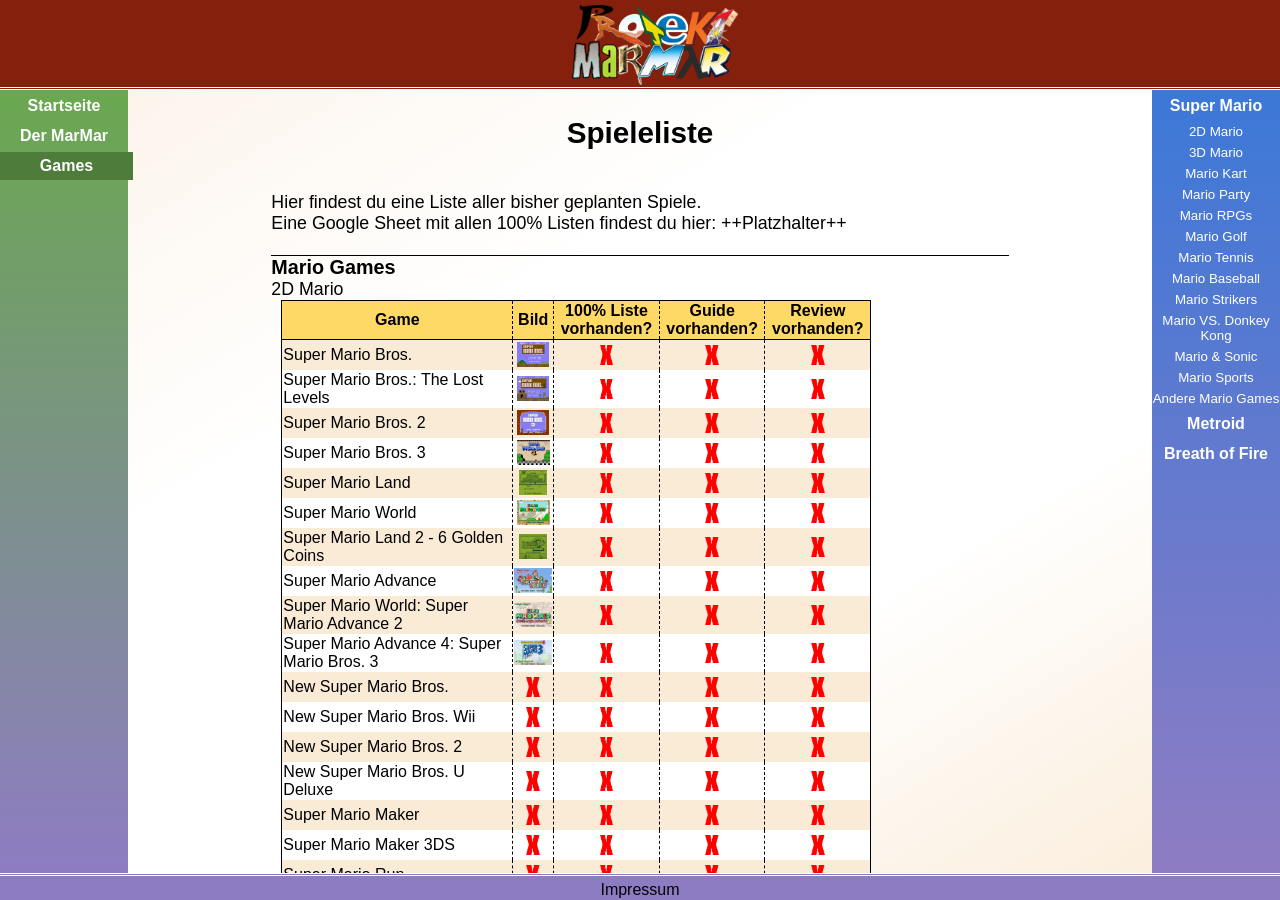
==== commit d2f3e0a6: "Version 1.3" ====
--- a/sites/games.html
+++ b/sites/games.html
@@ -1,3 +1,4 @@
+<html lang="de">
 <head>
 <title>ProjektMarMar</title>
 <link rel="stylesheet" href="../style/style.css">
@@ -38,7 +39,7 @@
                             <th>Review vorhanden?</th>
                             <tr>
                                 <td class="gamesName"><a href="games/0001.html" class="tabellenlink">Super Mario Bros.</a></td>
-                                <td class="gamesIcon"><img src="../src/listIcons/Icon_SuperMarioBros.png" alt="SuperMarioBros. Titlescreen" style="width: auto; height: 25px;"></td>
+                                <td class="gamesIcon"><a href="games/0001.html"><img src="../src/listIcons/Icon_SuperMarioBros.png" alt="SuperMarioBros. Titlescreen" style="width: auto; height: 25px;"></a></td>
                                 <td class="checkmark"><img src="../src/checkFalse.png" alt="false Checkmark" style="width: auto; height: 20px;"></td>
                                 <td class="checkmark"><img src="../src/checkFalse.png" alt="false Checkmark" style="width: auto; height: 20px;"></td>
                                 <td class="checkmark"><img src="../src/checkFalse.png" alt="false Checkmark" style="width: auto; height: 20px;"></td>
@@ -1172,4 +1173,5 @@
             </div>
         </div>
     </div>
-</body>+</body>
+</html>
--- a/style/style.css
+++ b/style/style.css
@@ -41,6 +41,7 @@
 
 #titel{
     padding: 5px;
+    margin-left: 30px;
 }
 
 .block{
@@ -224,6 +225,7 @@
 
 .bildcenter{
     padding-top: 50px;
+    font-size: smaller;
 }
 
 button{
@@ -239,7 +241,7 @@
     border: none;
 }
 
-button.hover{
+button:hover{
     background-color: #83d161;
     width:104%;
 }
@@ -269,7 +271,7 @@
     border-collapse: collapse;
 }
 
-.guides{
+#guides{
     width: 60%;
     text-align: center;
     border-width: 1px;
@@ -286,7 +288,7 @@
     width: 25%;
 }
 
-.reviews{
+#reviews{
     width: 60%;
     text-align: center;
     border-width: 1px;
@@ -303,6 +305,27 @@
     width: 25%;
 }
 
+.speedruns{
+    width: 60%;
+    text-align: center;
+    border-width: 1px;
+    border-style: solid;
+    border-color: black;
+    padding: 0;
+    margin: 0;
+    margin-left: 10px;
+    margin-bottom: 5px;
+    border-collapse: collapse;
+}
+
+.speedrunsname{
+    width: 25%;
+}
+
+.platzierung{
+    width: 100px;
+}
+
 tr:nth-child(even){
     background-color: antiquewhite;
 }
@@ -347,4 +370,43 @@
 
 .gamesName{
     width: 40%;
+}
+
+#anmeldebutton{
+    color: white;
+    text-align: center;
+    float: right;
+    font-size: 70%;
+    padding-right: 15px;
+    padding-left: 15px;
+    border-color: #85200C;
+    border-style: double;
+    border-top: none;
+    border-right: none;
+    box-sizing: border-box;
+}
+
+#anmeldebutton:hover{
+    color: black;
+}
+
+.button1{
+    width: 33%;
+}
+
+.button1:hover{
+    background-color: #83d161;
+    width: 33%;
+}
+
+.anmeldedialog > td{
+    border:none;
+    width: 50%;
+}
+
+.anmeldedialog:nth-child(even){
+    background-color: transparent;
+}
+.anmeldedialog:nth-child(odd){
+    background-color: transparent;
 }
